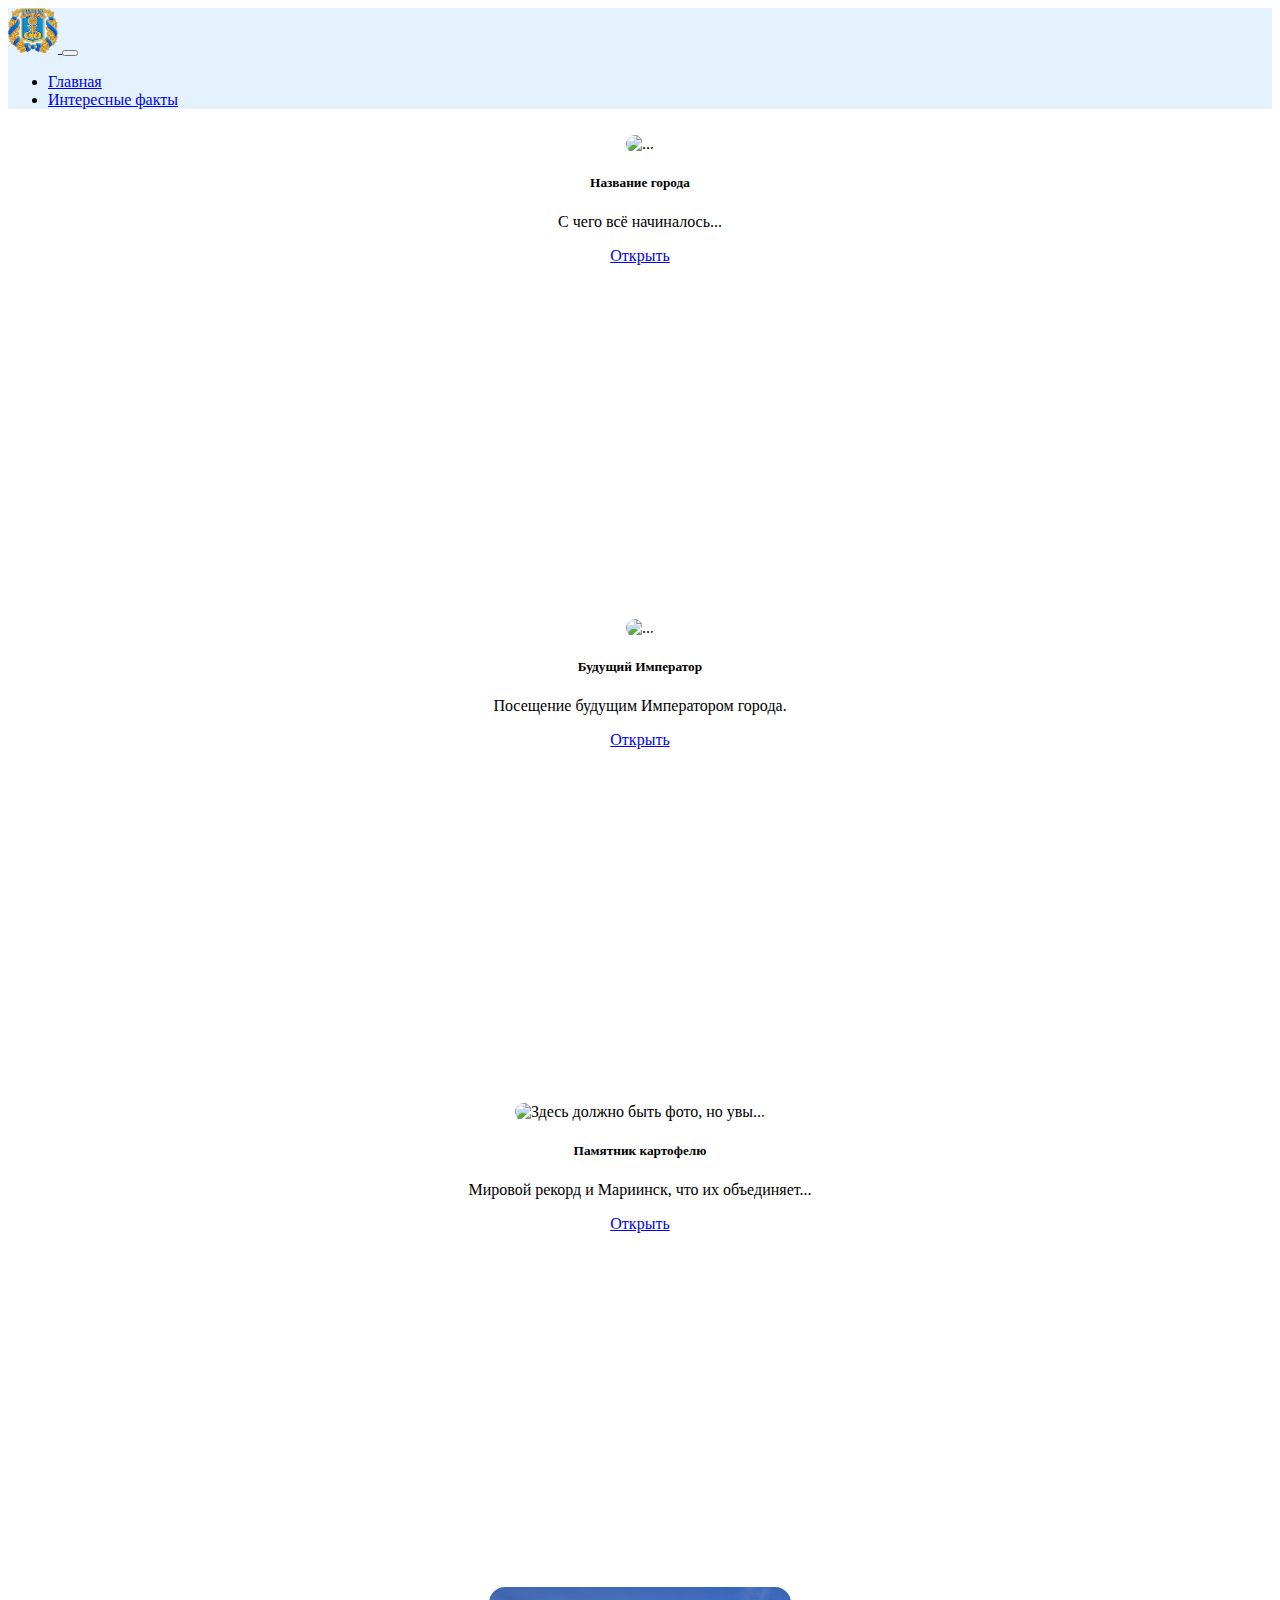
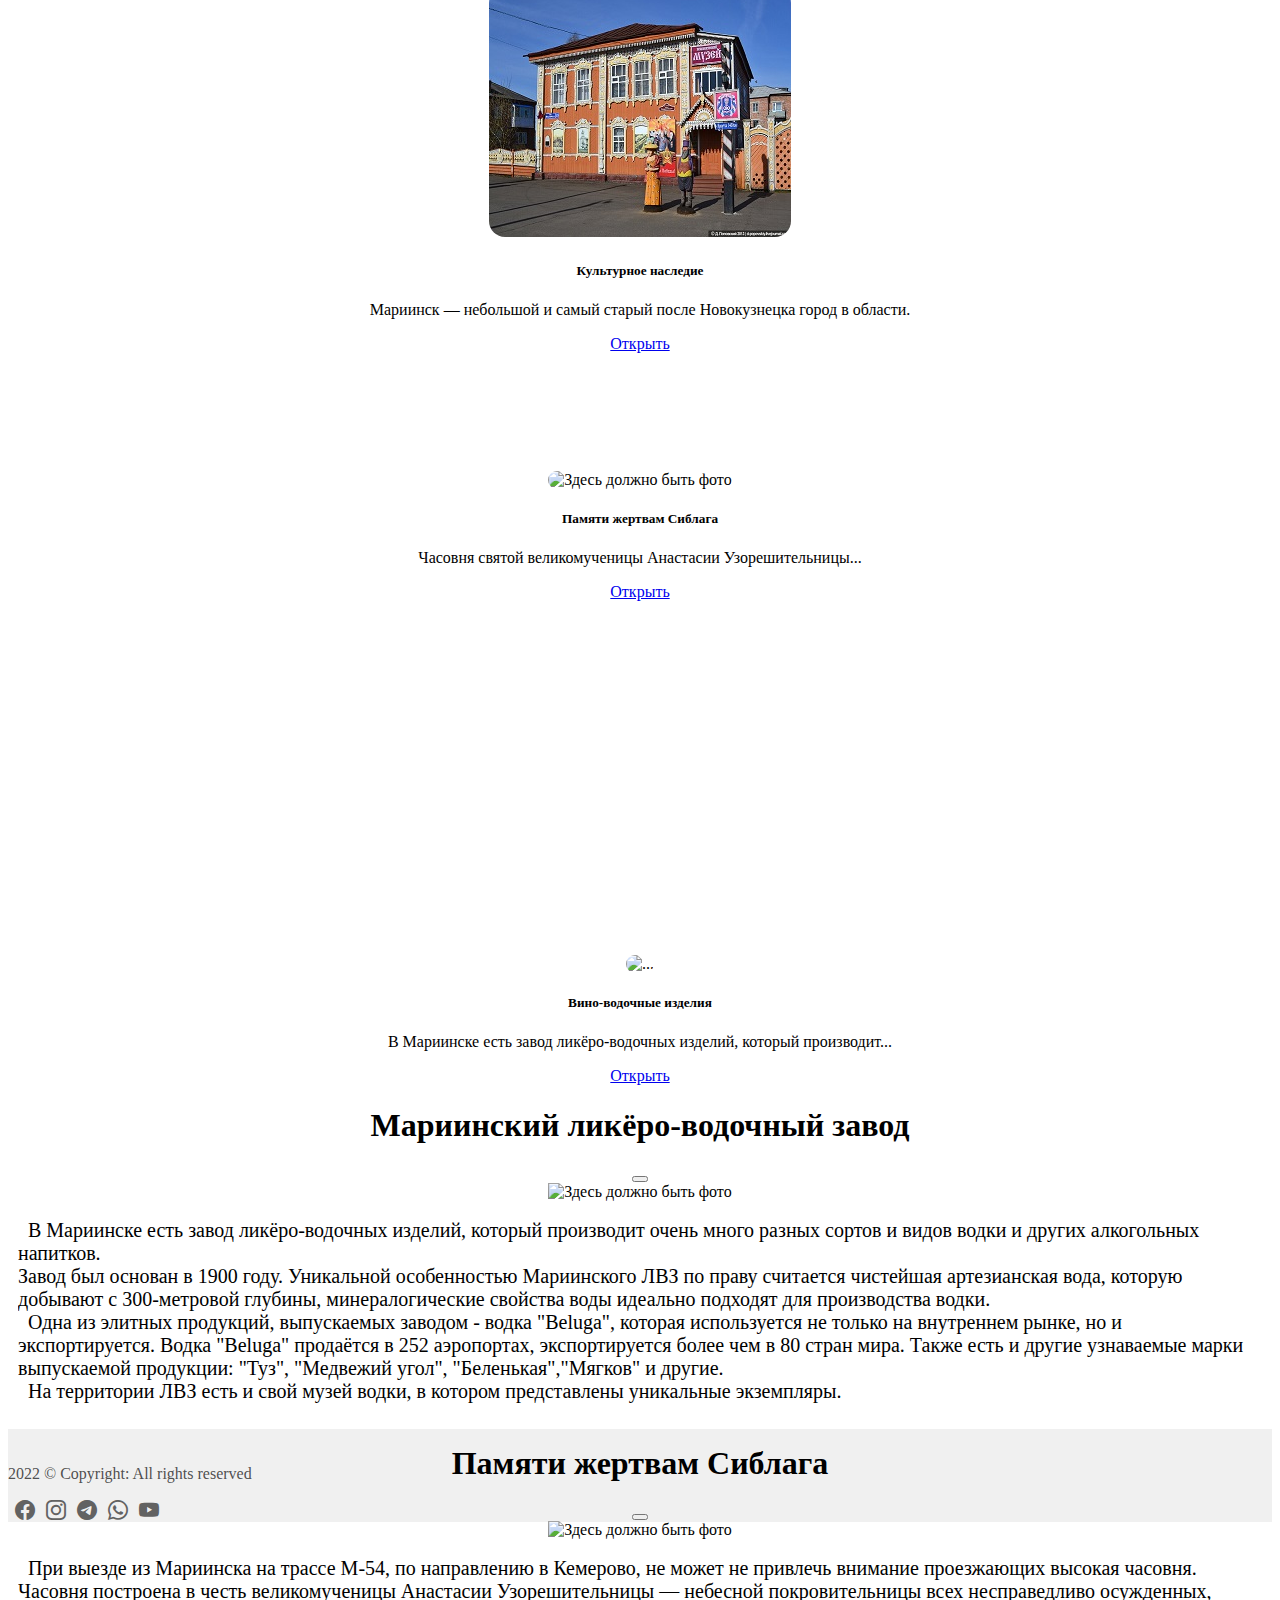
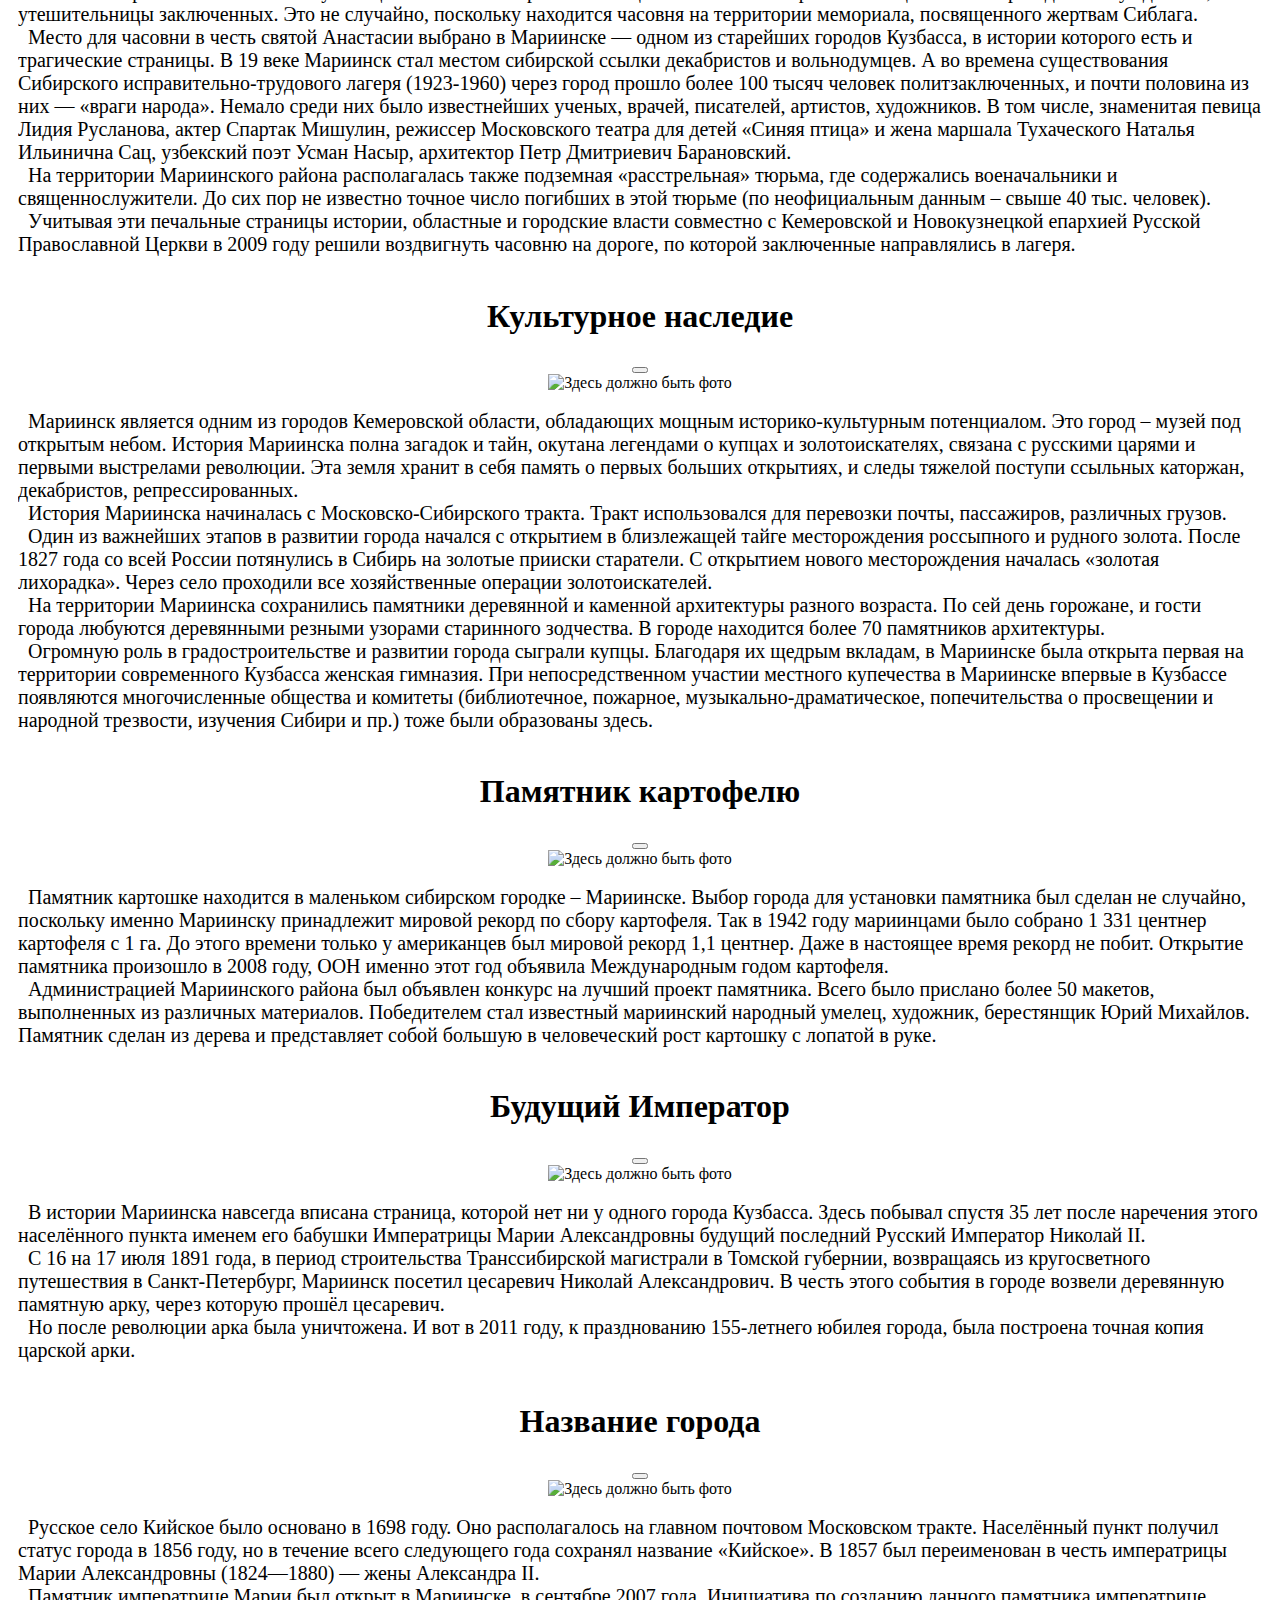
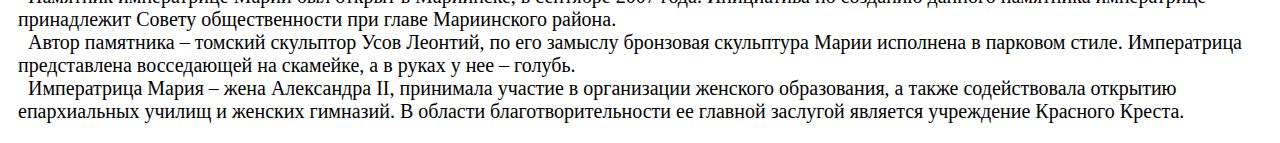
==== fucts.html @ bba0b9c8 "Первый вариант визитки" ====
<!DOCTYPE html>
<html lang="en">

<head>
   <meta charset="UTF-8" />
   <meta name="viewport" content="width=device-width, initial-scale=1.0" />
   <title>Интересные факты</title>
   <link href="https://cdn.jsdelivr.net/npm/bootstrap@5.2.3/dist/css/bootstrap.min.css" rel="stylesheet"
      integrity="sha384-rbsA2VBKQhggwzxH7pPCaAqO46MgnOM80zW1RWuH61DGLwZJEdK2Kadq2F9CUG65" crossorigin="anonymous">
   <script src="https://cdn.jsdelivr.net/npm/bootstrap@5.2.3/dist/js/bootstrap.bundle.min.js"
      integrity="sha384-kenU1KFdBIe4zVF0s0G1M5b4hcpxyD9F7jL+jjXkk+Q2h455rYXK/7HAuoJl+0I4"
      crossorigin="anonymous"></script>
   <link rel="stylesheet" href="https://cdn.jsdelivr.net/npm/bootstrap-icons@1.10.2/font/bootstrap-icons.css">
   <link rel="stylesheet" href="style.css">
   <link rel="apple-touch-icon" sizes="180x180" href="image/apple-touch-icon.png">
   <link rel="icon" type="image/png" sizes="32x32" href="image/favicon-32x32.png">
   <link rel="icon" type="image/png" sizes="16x16" href="image/favicon-16x16.png">
   <link rel="manifest" href="/site.webmanifest">
</head>


<body>
   <nav class="navbar sticky-top navbar-expand-lg">
      <div class="container">
         <a class="navbar-brand p-0" href="/">
            <img src="image/logo.png" alt="Logo" width="50">
         </a>
         <button class="navbar-toggler" type="button" data-bs-toggle="collapse" data-bs-target="#navbarNav"
            aria-controls="navbarNav" aria-expanded="false" aria-label="Toggle navigation">
            <span class="navbar-toggler-icon"></span>
         </button>
         <div class="collapse navbar-collapse" id="navbarNav">
            <ul class="navbar-nav">
               <li class="nav-item">
                  <a class="nav-link" aria-current="page" href="/">Главная</a>
               </li>
               <li class="nav-item">
                  <a class="nav-link active" href="fucts.html">Интересные факты</a>
               </li>
            </ul>
         </div>
      </div>
   </nav>
   <div class="container my-5">
      <div class="row row-cols-1 row-cols-md-2 row-cols-lg-3 g-5">
         <div class="col">
            <div class="card" style="height: 29rem">
               <img src="https://kirovskuiraion.ru/resources/image/14392" height="250" class="card-img-top" alt="...">
               <div class="card-body">
                  <h5 class="card-title">Название города</h5>
                  <p class="card-text text-center">
                     С чего всё начиналось...
                  </p>
                     <a href="#" class="btn btn-primary" style="margin-top: 48px" data-bs-toggle="modal"
                     data-bs-target="#exampleModal1">Открыть</a>
               </div>
            </div>
         </div>
         <div class="col">
            <div class="card" style="height: 29rem">
               <img src="https://pastvu.com/_p/a/0/m/1/0m1g5mbdxu4jjj0a9g.jpg" height="250" class="card-img-top"
                  alt="...">
               <div class="card-body">
                  <h5 class="card-title">Будущий Император </h5>
                  <p class="card-text text-center">
                     Посещение будущим Императором города.
                  </p>
                     <a href="#" class="btn btn-primary" style="margin-top: 24px" data-bs-toggle="modal"
                     data-bs-target="#exampleModal2">Открыть</a>
               </div>
            </div>
         </div>
         <div class="col">
            <div class="card" style="height: 29rem">
               <img src="https://glavagronom.ru/media/uploads/cFQ8O6cso-Pamyatnik-kartofelyu.png" height="250"
                  class="card-img-top" alt="Здесь должно быть фото, но увы...">
               <div class="card-body">
                  <h5 class="card-title">Памятник картофелю</h5>
                  <p class="card-text text-center">
                     Мировой рекорд и Мариинск, что их объединяет...
                  </p>
                     <a href="#" class="btn btn-primary" style="margin-top: 24px" data-bs-toggle="modal"
                     data-bs-target="#exampleModal3">Открыть</a>
               </div>
            </div>
         </div>
         <div class="col">
            <div class="card" style="height: 29rem">
               <img src="image/004_828948.jpg" height="250"
                  class="card-img-top" alt="Здесь должно быть фото">
               <div class="card-body">
                  <h5 class="card-title">Культурное наследие</h5>
                  <p class="card-text text-center">
                     Мариинск — небольшой и самый старый после Новокузнецка город 
                     в области.
                  </p>
                  <a href="#" class="btn btn-primary" data-bs-toggle="modal"
                     data-bs-target="#exampleModal4">Открыть</a>
               </div>
            </div>
         </div>
         <div class="col">
            <div class="card" style="height: 29rem">
               <img src="https://avatars.mds.yandex.net/get-altay/1001354/2a00000162877bff527e58ff83cf2ab74736/XXL"
                  height="250" class="card-img-top" alt="Здесь должно быть фото">
               <div class="card-body">
                  <h5 class="card-title">Памяти жертвам Сиблага</h5>
                  <p class="card-text text-center">
                     Часовня святой великомученицы Анастасии Узорешительницы...
                  </p>
                  <a href="#" class="btn btn-primary" style="margin-top: 24px" data-bs-toggle="modal"
                     data-bs-target="#exampleModal5">Открыть</a>
               </div>
            </div>
         </div>
         <div class="col">
            <div class="card" style="height: 29rem">
               <img src="https://ic.pics.livejournal.com/roman_novoselov/16961744/311906/311906_2000.jpg" height="250"
                  class="card-img-top" alt="...">
               <div class="card-body">
                  <h5 class="card-title">Вино-водочные изделия</h5>
                  <p class="card-text">В Мариинске есть завод ликёро-водочных изделий, который производит...</p>
                  <a href="#" class="btn btn-primary" data-bs-toggle="modal" data-bs-target="#exampleModal6">Открыть</a>

                  <!-- Модальные окна -->
                  <!-- Окно №6 -->
                  <div class="modal fade mt-2" id="exampleModal6" tabindex="-1" aria-labelledby="exampleModalLabel"
                     aria-hidden="true">
                     <div class="modal-dialog modal-lg">
                        <div class="modal-content">
                           <div class="modal-header">
                              <h1 class="modal-title fs-5" id="exampleModalLabel">Мариинский ликёро-водочный завод</h1>
                              <button type="button" class="btn-close" data-bs-dismiss="modal"
                                 aria-label="Close"></button>
                           </div>
                           <div class="modal-body">
                              <img
                                 src="https://avatars.mds.yandex.net/get-altay/4377463/2a0000018245c6ba2a78cffc7a35d900590a/XXXL"
                                 class="p-2" width="100%" alt="Здесь должно быть фото">
                              <p class="p-3 text-muted">
                                 &nbsp&nbspВ Мариинске есть завод ликёро-водочных изделий, который производит очень много разных
                                 сортов и видов водки и других алкогольных напитков.<br>
                                 Завод был основан в 1900 году. Уникальной особенностью Мариинского ЛВЗ по праву
                                 считается чистейшая артезианская вода, которую добывают с 300-метровой глубины,
                                 минералогические свойства воды идеально подходят для производства водки.<br>
                                 &nbsp&nbspОдна из элитных продукций, выпускаемых заводом - водка "Beluga", которая используется
                                 не только на внутреннем рынке, но и экспортируется. Водка "Beluga" продаётся в 252
                                 аэропортах, экспортируется более чем в 80 cтран мира. Также есть и другие узнаваемые
                                 марки выпускаемой продукции: "Туз", "Медвежий угол",
                                 "Беленькая","Мягков" и другие.<br>
                                 &nbsp&nbspНа территории ЛВЗ есть и свой музей водки, в котором представлены уникальные
                                 экземпляры.
                              </p>
                           </div>
                        </div>
                     </div>
                  </div>
                  <!-- Окно №5 -->
                  <div class="modal fade mt-2" id="exampleModal5" tabindex="-1" aria-labelledby="exampleModalLabel"
                     aria-hidden="true">
                     <div class="modal-dialog modal-lg">
                        <div class="modal-content">
                           <div class="modal-header">
                              <h1 class="modal-title fs-5" id="exampleModalLabel">
                                 Памяти жертвам Сиблага
                              </h1>
                              <button type="button" class="btn-close" data-bs-dismiss="modal"
                                 aria-label="Close"></button>
                           </div>
                           <div class="modal-body">
                              <img src="http://rasfokus.ru/images/photos/medium/e65c022b130a8356e7deb8836c905da8.jpg"
                                 class="p-2" width="100%" alt="Здесь должно быть фото">
                              <p class="p-3 text-muted">
                                 &nbsp&nbspПри выезде из Мариинска на трассе М-54, по направлению в Кемерово, не может не привлечь
                                 внимание проезжающих высокая часовня.
                                 Часовня построена в честь великомученицы Анастасии Узорешительницы — небесной
                                 покровительницы всех несправедливо осужденных, утешительницы заключенных. Это не
                                 случайно, поскольку находится часовня на территории мемориала, посвященного жертвам
                                 Сиблага.<br>
                                 &nbsp&nbspМесто для часовни в честь святой Анастасии выбрано в Мариинске — одном из старейших
                                 городов Кузбасса, в истории которого есть и трагические страницы. В 19 веке Мариинск
                                 стал местом сибирской ссылки декабристов и вольнодумцев. А во времена существования
                                 Сибирского исправительно-трудового лагеря (1923-1960) через город прошло более 100
                                 тысяч человек политзаключенных, и почти половина из них — «враги народа». Немало среди
                                 них было известнейших ученых, врачей, писателей, артистов, художников. В том числе,
                                 знаменитая певица Лидия Русланова, актер Спартак Мишулин, режиссер Московского театра
                                 для детей «Синяя птица» и жена маршала Тухаческого Наталья Ильинична Сац, узбекский
                                 поэт Усман Насыр, архитектор Петр Дмитриевич Барановский.<br>
                                 &nbsp&nbspНа территории Мариинского района располагалась также подземная «расстрельная» тюрьма,
                                 где содержались военачальники и священнослужители. До сих пор не известно точное число
                                 погибших в этой тюрьме (по неофициальным данным – свыше 40 тыс. человек).<br>
                                 &nbsp&nbspУчитывая эти печальные страницы истории, областные и городские власти совместно с
                                 Кемеровской и Новокузнецкой епархией Русской Православной Церкви в 2009 году решили
                                 воздвигнуть часовню на дороге, по которой заключенные направлялись в лагеря.
                              </p>
                           </div>
                        </div>
                     </div>
                  </div>
                  <!-- Окно №4               -->
                  <div class="modal fade mt-2" id="exampleModal4" tabindex="-1" aria-labelledby="exampleModalLabel"
                     aria-hidden="true">
                     <div class="modal-dialog modal-lg">
                        <div class="modal-content">
                           <div class="modal-header">
                              <h1 class="modal-title fs-5" id="exampleModalLabel">
                                 Культурное наследие
                              </h1>
                              <button type="button" class="btn-close" data-bs-dismiss="modal"
                                 aria-label="Close"></button>
                           </div>
                           <div class="modal-body">
                              <img src="https://img-fotki.yandex.ru/get/9253/36710540.96/0_c9e3d_c5b6514c_XXL.jpg"
                                 class="p-2" width="100%" alt="Здесь должно быть фото">
                              <p class="p-3 text-muted">
                                 &nbsp&nbspМариинск является одним из городов Кемеровской области, обладающих мощным
                                 историко-культурным потенциалом. Это город – музей под открытым небом.
                                 История Мариинска полна загадок и тайн, окутана легендами о купцах и золотоискателях,
                                 связана с русскими царями и первыми выстрелами революции. Эта земля хранит в себя
                                 память о первых больших открытиях, и следы тяжелой поступи ссыльных каторжан,
                                 декабристов, репрессированных.<br>
                                 &nbsp&nbspИстория Мариинска начиналась с Московско-Сибирского тракта. Тракт использовался для
                                 перевозки почты, пассажиров, различных грузов.<br>
                                 &nbsp&nbspОдин из важнейших этапов в развитии города начался с открытием в близлежащей тайге
                                 месторождения россыпного и рудного золота. После 1827 года со всей России потянулись в
                                 Сибирь на золотые прииски старатели. С открытием нового месторождения началась «золотая
                                 лихорадка». Через село проходили все хозяйственные операции золотоискателей.<br>
                                 &nbsp&nbspНа территории Мариинска сохранились памятники деревянной и каменной архитектуры разного возраста. По сей день горожане, и гости города любуются деревянными резными узорами старинного зодчества. В городе находится более 70 памятников архитектуры.<br>
                                 &nbsp&nbspОгромную роль в градостроительстве и развитии города сыграли купцы. Благодаря их щедрым
                                 вкладам, в Мариинске была открыта первая на территории современного Кузбасса женская
                                 гимназия. При непосредственном участии местного купечества в Мариинске впервые в
                                 Кузбассе появляются многочисленные общества и комитеты (библиотечное, пожарное,
                                 музыкально-драматическое, попечительства о просвещении и народной трезвости, изучения
                                 Сибири и пр.) тоже были образованы здесь.
                              </p>
                           </div>
                        </div>
                     </div>
                  </div>
                   <!-- Окно №3               -->
                   <div class="modal fade mt-2" id="exampleModal3" tabindex="-1" aria-labelledby="exampleModalLabel"
                   aria-hidden="true">
                   <div class="modal-dialog modal-lg">
                      <div class="modal-content">
                         <div class="modal-header">
                            <h1 class="modal-title fs-5" id="exampleModalLabel">
                              Памятник картофелю
                            </h1>
                            <button type="button" class="btn-close" data-bs-dismiss="modal"
                               aria-label="Close"></button>
                         </div>
                         <div class="modal-body">
                            <img src="https://agrobook.ru/sites/default/files/u400/3pamyatnik_kartoshke.jpg"
                               class="p-2" width="100%" alt="Здесь должно быть фото">
                            <p class="p-3 text-muted">
                              &nbsp&nbspПамятник картошке находится в маленьком сибирском городке – Мариинске. Выбор города для установки памятника был сделан не случайно, поскольку именно Мариинску принадлежит мировой рекорд по сбору картофеля. Так в 1942 году мариинцами было собрано 1 331 центнер картофеля с 1 га. До этого времени только у американцев был мировой рекорд 1,1 центнер. Даже в настоящее время рекорд не побит. Открытие памятника произошло в 2008 году, ООН именно этот год объявила Международным годом картофеля.<br>
                              &nbsp&nbspАдминистрацией Мариинского района был объявлен конкурс на лучший проект памятника. Всего было прислано более 50 макетов, выполненных из различных материалов. Победителем стал известный мариинский народный умелец, художник, берестянщик Юрий Михайлов. Памятник сделан из дерева и представляет собой большую в человеческий рост картошку с лопатой в руке. 
                            </p>
                         </div>
                      </div>
                   </div>
                </div>
                 <!-- Окно №2               -->
                 <div class="modal fade mt-2" id="exampleModal2" tabindex="-1" aria-labelledby="exampleModalLabel"
                 aria-hidden="true">
                 <div class="modal-dialog modal-lg">
                    <div class="modal-content">
                       <div class="modal-header">
                          <h1 class="modal-title fs-5" id="exampleModalLabel">
                           Будущий Император
                          </h1>
                          <button type="button" class="btn-close" data-bs-dismiss="modal"
                             aria-label="Close"></button>
                       </div>
                       <div class="modal-body">
                          <img src="https://img-fotki.yandex.ru/get/5310/131321897.2/0_7091e_13cc2240_XXL"
                             class="p-2" width="100%" alt="Здесь должно быть фото">
                          <p class="p-3 text-muted">
                           &nbsp&nbspВ истории Мариинска навсегда вписана страница, которой нет ни у одного города Кузбасса. Здесь побывал спустя 35 лет после наречения этого населённого пункта именем его бабушки Императрицы Марии Александровны будущий последний Русский Император Николай II.<br>
                           &nbsp&nbspС 16 на 17 июля 1891 года, в период строительства Транссибирской магистрали в Томской губернии, возвращаясь из кругосветного путешествия в Санкт-Петербург, Мариинск посетил цесаревич Николай Александрович. В честь этого события в городе возвели деревянную памятную арку, через которую прошёл цесаревич.<br>
                           &nbsp&nbspНо после революции арка была уничтожена.  И вот в 2011 году, к празднованию 155-летнего юбилея города, была построена точная копия царской арки.
                          </p>
                       </div>
                    </div>
                 </div>
              </div>
               <!-- Окно №1               -->
               <div class="modal fade mt-2" id="exampleModal1" tabindex="-1" aria-labelledby="exampleModalLabel"
               aria-hidden="true">
               <div class="modal-dialog modal-lg">
                  <div class="modal-content">
                     <div class="modal-header">
                        <h1 class="modal-title fs-5" id="exampleModalLabel">
                         Название города
                        </h1>
                        <button type="button" class="btn-close" data-bs-dismiss="modal"
                           aria-label="Close"></button>
                     </div>
                     <div class="modal-body">
                        <img src="https://regioninfo.su/wp-content/uploads/2021/07/nash-staryj-milyj-gorod.jpg"
                           class="p-2" width="100%" alt="Здесь должно быть фото">
                        <p class="p-3 text-muted">
                           &nbsp&nbspРусское село Кийское было основано в 1698 году. Оно располагалось на главном почтовом Московском тракте. Населённый пункт получил статус города в 1856 году, но в течение всего следующего года сохранял название «Кийское». В 1857 был переименован в честь императрицы Марии Александровны (1824—1880) — жены Александра II.<br>
                           &nbsp&nbspПамятник императрице Марии был открыт в Мариинске, в сентябре 2007 года. Инициатива по созданию данного памятника императрице принадлежит Совету общественности при главе Мариинского района.<br>
                           &nbsp&nbspАвтор памятника – томский скульптор Усов Леонтий, по его замыслу бронзовая скульптура Марии исполнена в парковом стиле. Императрица представлена восседающей на скамейке, а в руках у нее – голубь.<br>
                           &nbsp&nbspИмператрица Мария – жена Александра II, принимала участие в организации женского образования, а также содействовала открытию епархиальных училищ и женских гимназий. В области благотворительности ее главной заслугой является учреждение Красного Креста. 
                        </p>
                     </div>
                  </div>
               </div>
            </div>
               </div>
            </div>
         </div>
      </div>
   </div>
   <footer>
      <div class="container">
         <div class="d-sm-flex justify-content-between">
            <div class="footer-left">
               <p>2022 © Copyright: All rights reserved</p>
            </div>
            <div class="footer-right">
               <a href="https://www.facebook.com/" target="_blank"><i class="bi bi-facebook"></i></a>
               <a href="https://instagram.com/" target="_blank"><i class="bi bi-instagram"></i></a>
               <a href="https://telegram.org/" target="_blank"><i class="bi bi-telegram"></i></a>
               <a href="https://www.whatsapp.com/" target="_blank"><i class="bi bi-whatsapp"></i></a>
               <a href="https://www.youtube.com/" target="_blank"><i class="bi bi-youtube"></i></a>
            </div>
         </div>
      </div>
   </footer>


</body>

</html>
---- style.css ----
.rounded-img {
  width: 75%;
  border-radius: 8%;
  box-shadow: 5px 5px 10px rgba(0, 0, 0, 0.5);
  padding: 0.2em;
  margin-bottom: 1em;
}

.navbar {
  background-color: #e3f2fd;
}

.rounded-img:hover {
  transform: scale(1.15);
  transition: 0.7s;
}

.card {
  border-radius: 1em;
  text-align: center;
  padding: 10px;
}

.card:hover {
  background-color: rgba(0, 0, 0, 0.1);
}

.card-img-top {
  border-radius: 1em;
}

footer {
  background: #f0f0f0;
  padding-top: 20px;
  color: rgba(52, 52, 52, 0.868);
  
}

.footer-left {
  margin-right: 20px;
}

.footer-right a {
  color: #626262;
  margin-left: 7px;
  font-size: 20px;
}

.footer-right a:hover {
  color:rgb(30, 26, 255);
}

.modal-body {
  max-height: 500px;
  overflow-y: auto;
}

.card-text {
  text-align: center ;
}

.p-3 {
  margin-top: 18px;
  text-align: left;
  font-size: 20px;
}
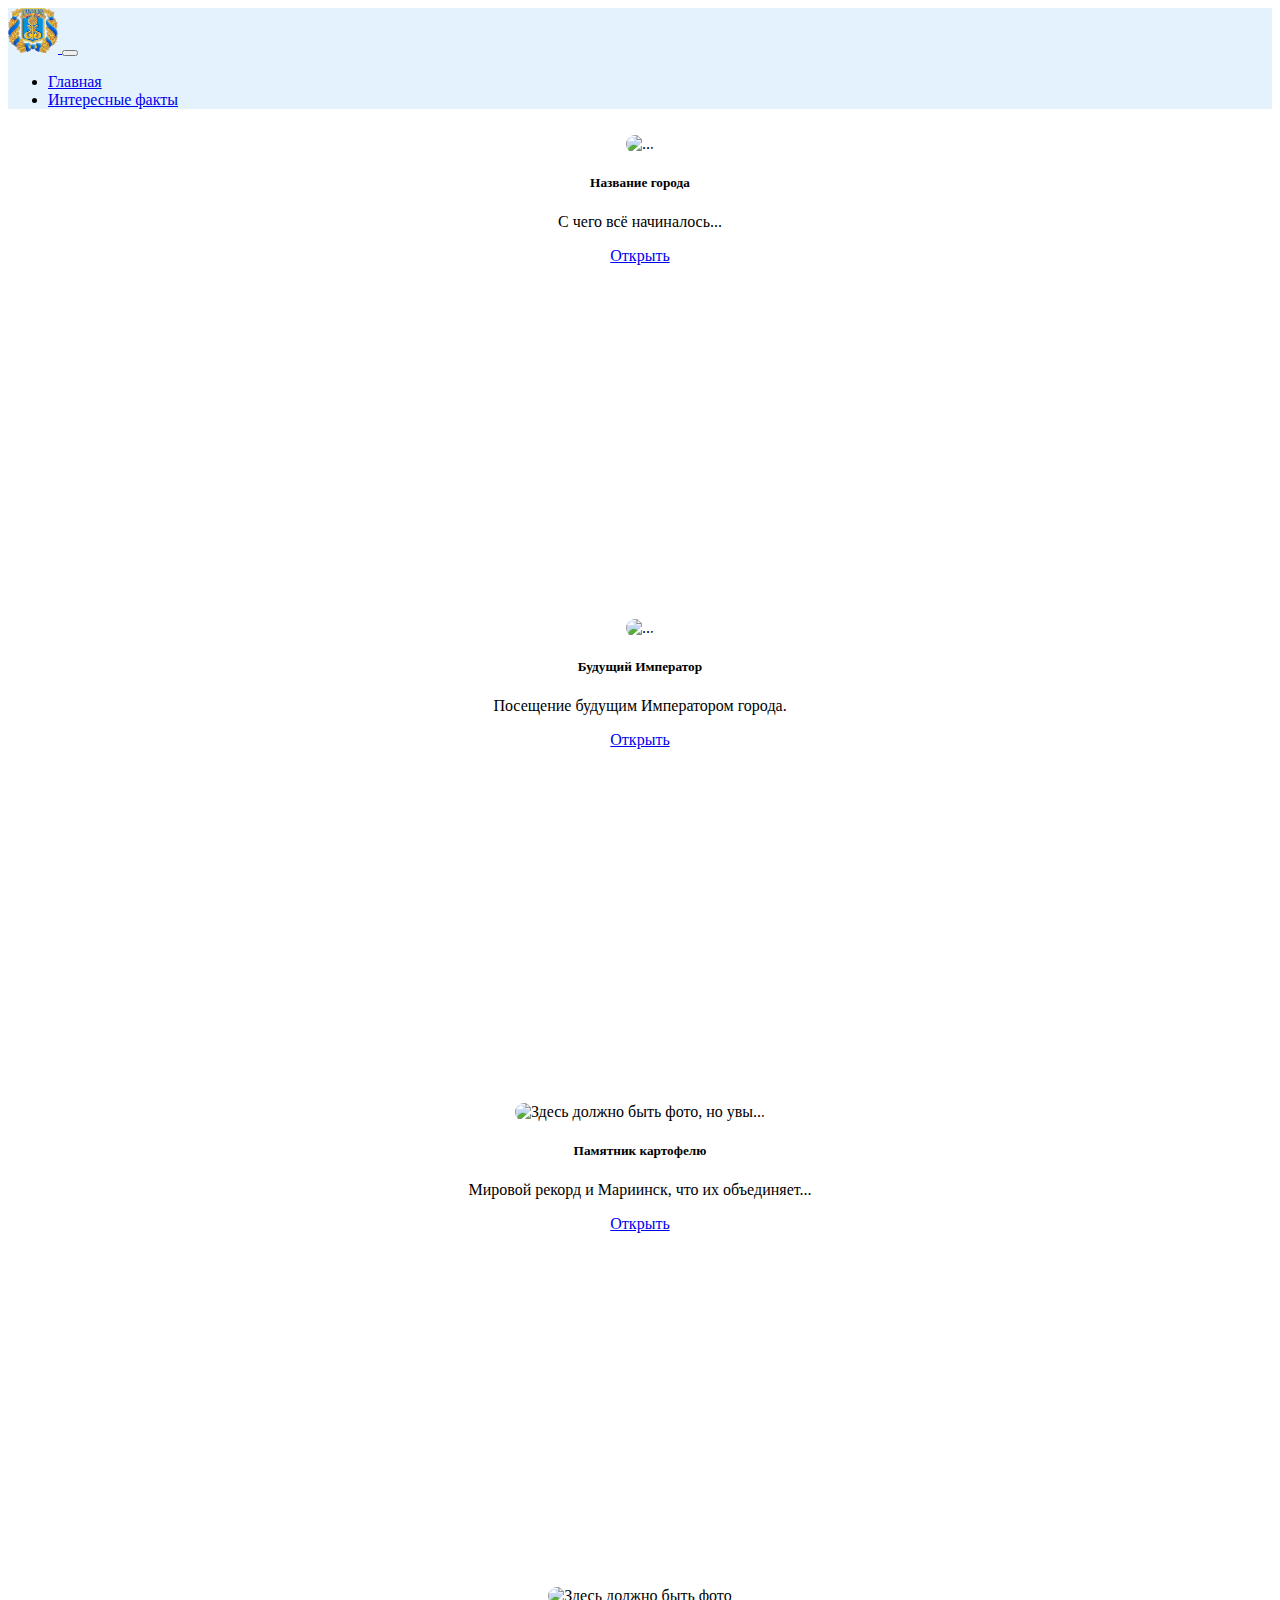
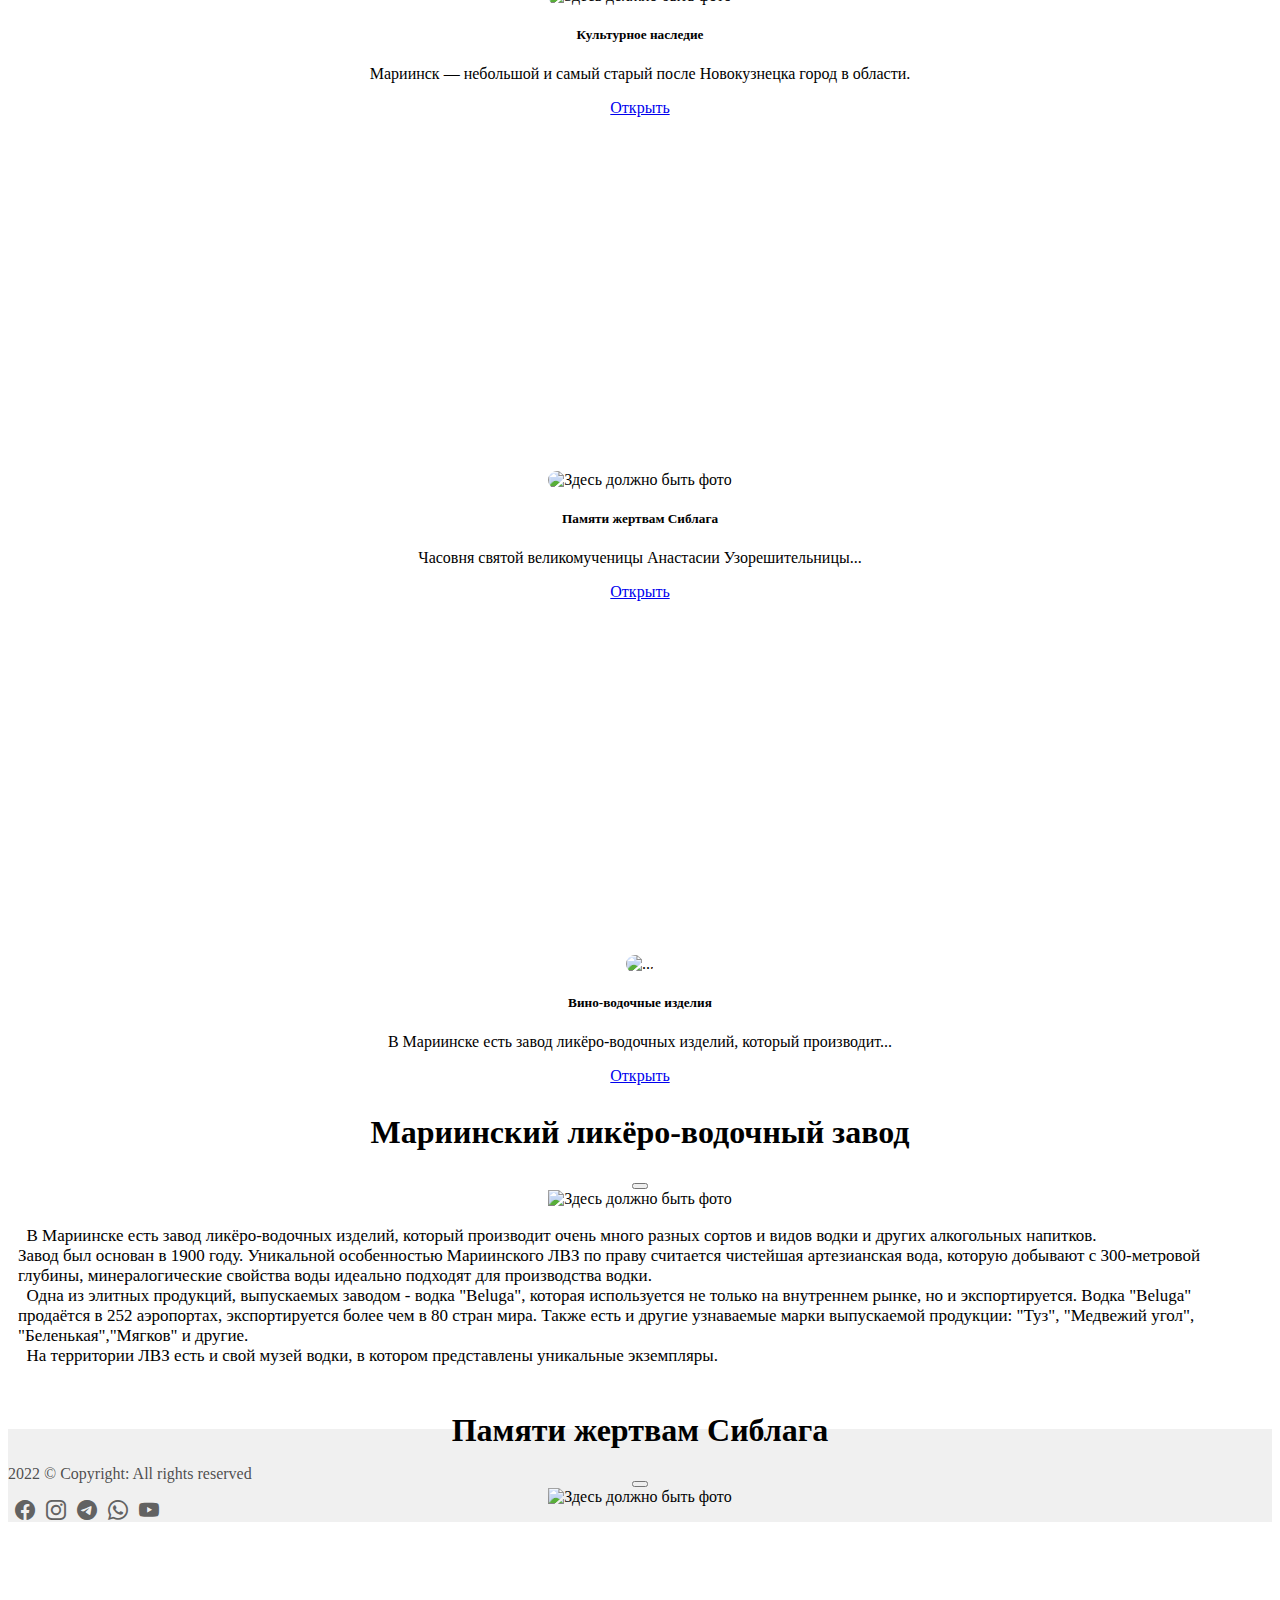
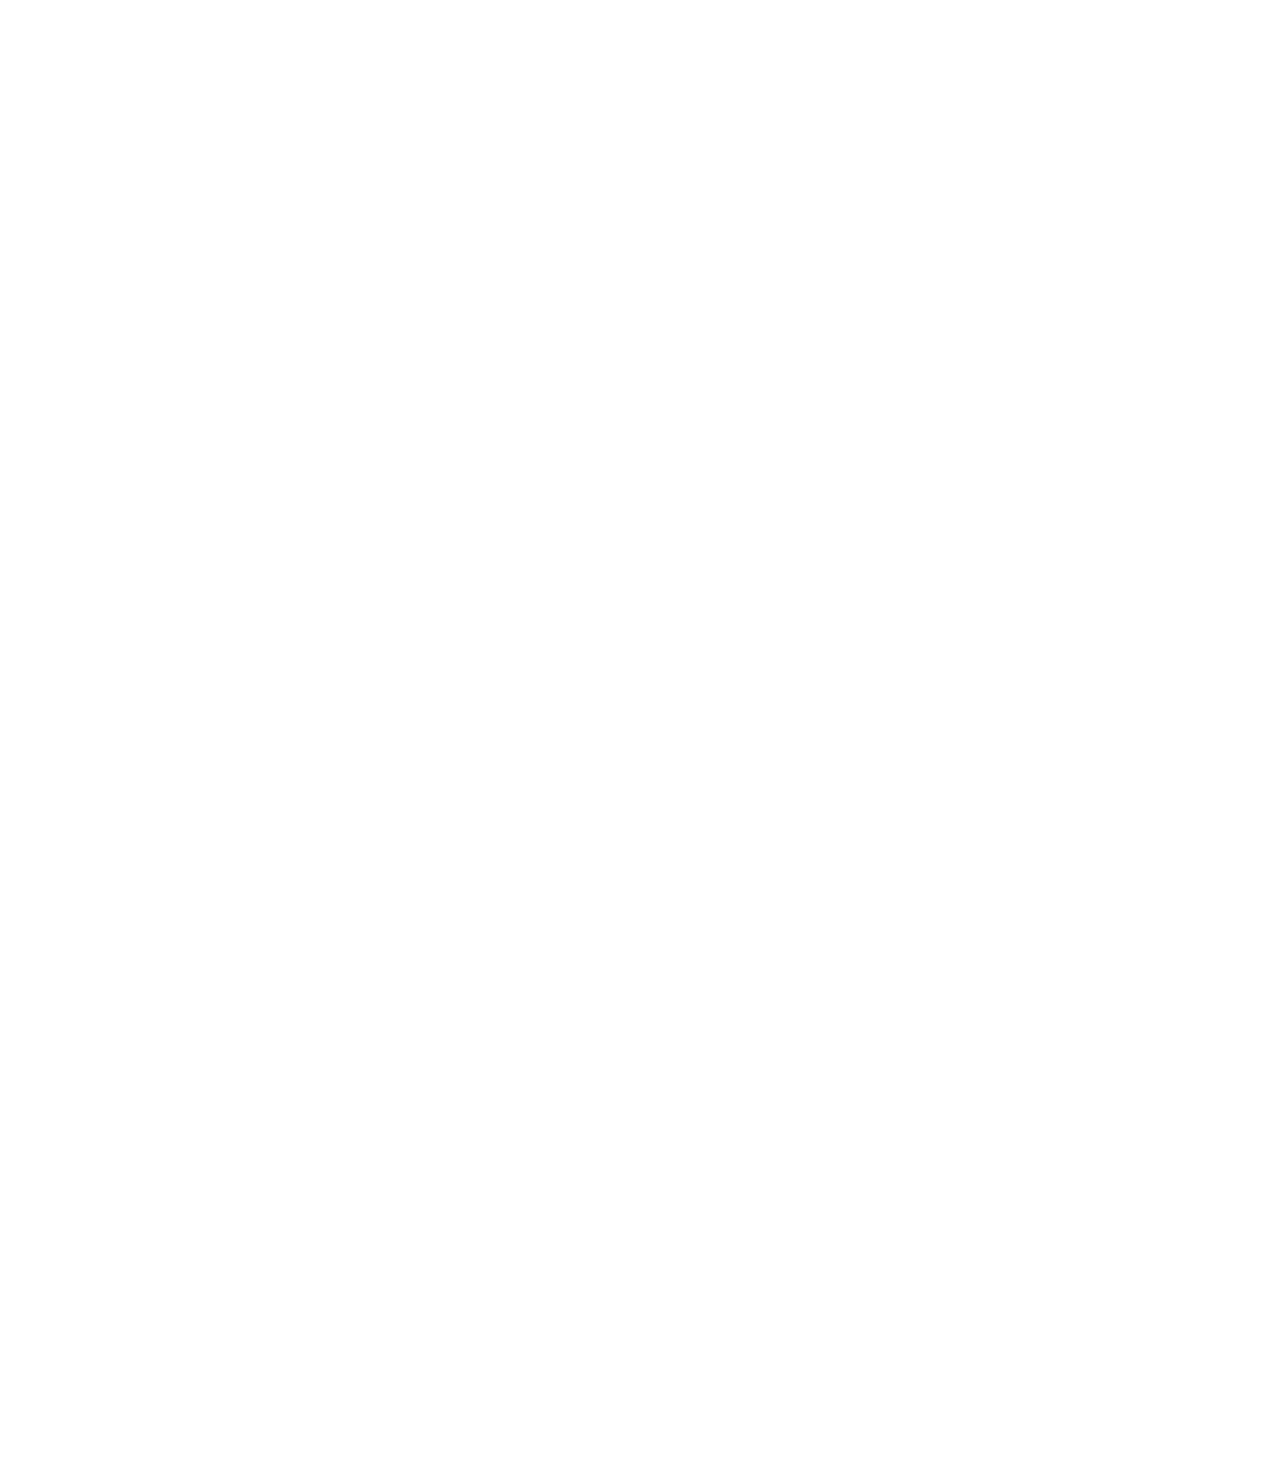
==== commit 7bc6b71e: "Убран скролл в мобильной версии" ====
--- a/fucts.html
+++ b/fucts.html
@@ -32,7 +32,7 @@
          <div class="collapse navbar-collapse" id="navbarNav">
             <ul class="navbar-nav">
                <li class="nav-item">
-                  <a class="nav-link" aria-current="page" href="/">Главная</a>
+                  <a class="nav-link" aria-current="page" href="index.html">Главная</a>
                </li>
                <li class="nav-item">
                   <a class="nav-link active" href="fucts.html">Интересные факты</a>
@@ -86,7 +86,7 @@
          </div>
          <div class="col">
             <div class="card" style="height: 29rem">
-               <img src="image/004_828948.jpg" height="250"
+               <img src="https://img-fotki.yandex.ru/get/5815/131321897.2/0_70927_53c5f8bd_XXL" height="250"
                   class="card-img-top" alt="Здесь должно быть фото">
                <div class="card-body">
                   <h5 class="card-title">Культурное наследие</h5>
@@ -124,7 +124,7 @@
 
                   <!-- Модальные окна -->
                   <!-- Окно №6 -->
-                  <div class="modal fade mt-2" id="exampleModal6" tabindex="-1" aria-labelledby="exampleModalLabel"
+                  <div class="modal fade" id="exampleModal6" tabindex="-1" aria-labelledby="exampleModalLabel"
                      aria-hidden="true">
                      <div class="modal-dialog modal-lg">
                         <div class="modal-content">
@@ -156,7 +156,7 @@
                      </div>
                   </div>
                   <!-- Окно №5 -->
-                  <div class="modal fade mt-2" id="exampleModal5" tabindex="-1" aria-labelledby="exampleModalLabel"
+                  <div class="modal fade" id="exampleModal5" tabindex="-1" aria-labelledby="exampleModalLabel"
                      aria-hidden="true">
                      <div class="modal-dialog modal-lg">
                         <div class="modal-content">
@@ -168,7 +168,7 @@
                                  aria-label="Close"></button>
                            </div>
                            <div class="modal-body">
-                              <img src="http://rasfokus.ru/images/photos/medium/e65c022b130a8356e7deb8836c905da8.jpg"
+                              <img src="https://a.d-cd.net/a88a33u-960.jpg"
                                  class="p-2" width="100%" alt="Здесь должно быть фото">
                               <p class="p-3 text-muted">
                                  &nbsp&nbspПри выезде из Мариинска на трассе М-54, по направлению в Кемерово, не может не привлечь
@@ -198,7 +198,7 @@
                      </div>
                   </div>
                   <!-- Окно №4               -->
-                  <div class="modal fade mt-2" id="exampleModal4" tabindex="-1" aria-labelledby="exampleModalLabel"
+                  <div class="modal fade" id="exampleModal4" tabindex="-1" aria-labelledby="exampleModalLabel"
                      aria-hidden="true">
                      <div class="modal-dialog modal-lg">
                         <div class="modal-content">
@@ -210,7 +210,7 @@
                                  aria-label="Close"></button>
                            </div>
                            <div class="modal-body">
-                              <img src="https://img-fotki.yandex.ru/get/9253/36710540.96/0_c9e3d_c5b6514c_XXL.jpg"
+                              <img src="https://regioninfo.su/wp-content/uploads/2021/07/1625625217_580_hudozhestvennaja-shkola-mariinska.png"
                                  class="p-2" width="100%" alt="Здесь должно быть фото">
                               <p class="p-3 text-muted">
                                  &nbsp&nbspМариинск является одним из городов Кемеровской области, обладающих мощным
@@ -238,7 +238,7 @@
                      </div>
                   </div>
                    <!-- Окно №3               -->
-                   <div class="modal fade mt-2" id="exampleModal3" tabindex="-1" aria-labelledby="exampleModalLabel"
+                   <div class="modal fade" id="exampleModal3" tabindex="-1" aria-labelledby="exampleModalLabel"
                    aria-hidden="true">
                    <div class="modal-dialog modal-lg">
                       <div class="modal-content">
@@ -261,7 +261,7 @@
                    </div>
                 </div>
                  <!-- Окно №2               -->
-                 <div class="modal fade mt-2" id="exampleModal2" tabindex="-1" aria-labelledby="exampleModalLabel"
+                 <div class="modal fade" id="exampleModal2" tabindex="-1" aria-labelledby="exampleModalLabel"
                  aria-hidden="true">
                  <div class="modal-dialog modal-lg">
                     <div class="modal-content">
@@ -285,7 +285,7 @@
                  </div>
               </div>
                <!-- Окно №1               -->
-               <div class="modal fade mt-2" id="exampleModal1" tabindex="-1" aria-labelledby="exampleModalLabel"
+               <div class="modal fade" id="exampleModal1" tabindex="-1" aria-labelledby="exampleModalLabel"
                aria-hidden="true">
                <div class="modal-dialog modal-lg">
                   <div class="modal-content">
@@ -316,7 +316,7 @@
    </div>
    <footer>
       <div class="container">
-         <div class="d-sm-flex justify-content-between">
+            <div class="d-flex justify-content-between">
             <div class="footer-left">
                <p>2022 © Copyright: All rights reserved</p>
             </div>
--- a/style.css
+++ b/style.css
@@ -1,3 +1,8 @@
+/* Убирает прокрутку по горизонтале, для мобильной версии */
+html, body {
+  overflow-x: hidden;
+}
+
 .rounded-img {
   width: 75%;
   border-radius: 8%;
@@ -23,7 +28,8 @@
 
 .card:hover {
   background-color: rgba(0, 0, 0, 0.1);
-}
+  box-shadow: 0px 14px 28px rgba(0, 0, 0, 0.25), 0px 10px 10px rgba(0, 0, 0, 0.22);*/
+} 
 
 .card-img-top {
   border-radius: 1em;
@@ -55,6 +61,11 @@
   overflow-y: auto;
 }
 
+body.modal-open {
+  height: 100vh;
+  overflow-y: hidden;
+}
+
 .card-text {
   text-align: center ;
 }
@@ -62,5 +73,21 @@
 .p-3 {
   margin-top: 18px;
   text-align: left;
-  font-size: 20px;
+  font-size: 17px;
 }
+
+.btn:hover {
+  transform: scale(1.05);
+  box-shadow: 0px 14px 28px rgba(0, 0, 0, 0.25), 0px 10px 10px rgba(0, 0, 0, 0.22);
+}
+
+.modal-header {
+  flex-direction: column-reverse;
+  padding-top:  7px;
+}
+
+@media screen and (max-width: 650px) {
+  .modal.show .modal-dialog {
+  margin-top: 50px;
+}
+}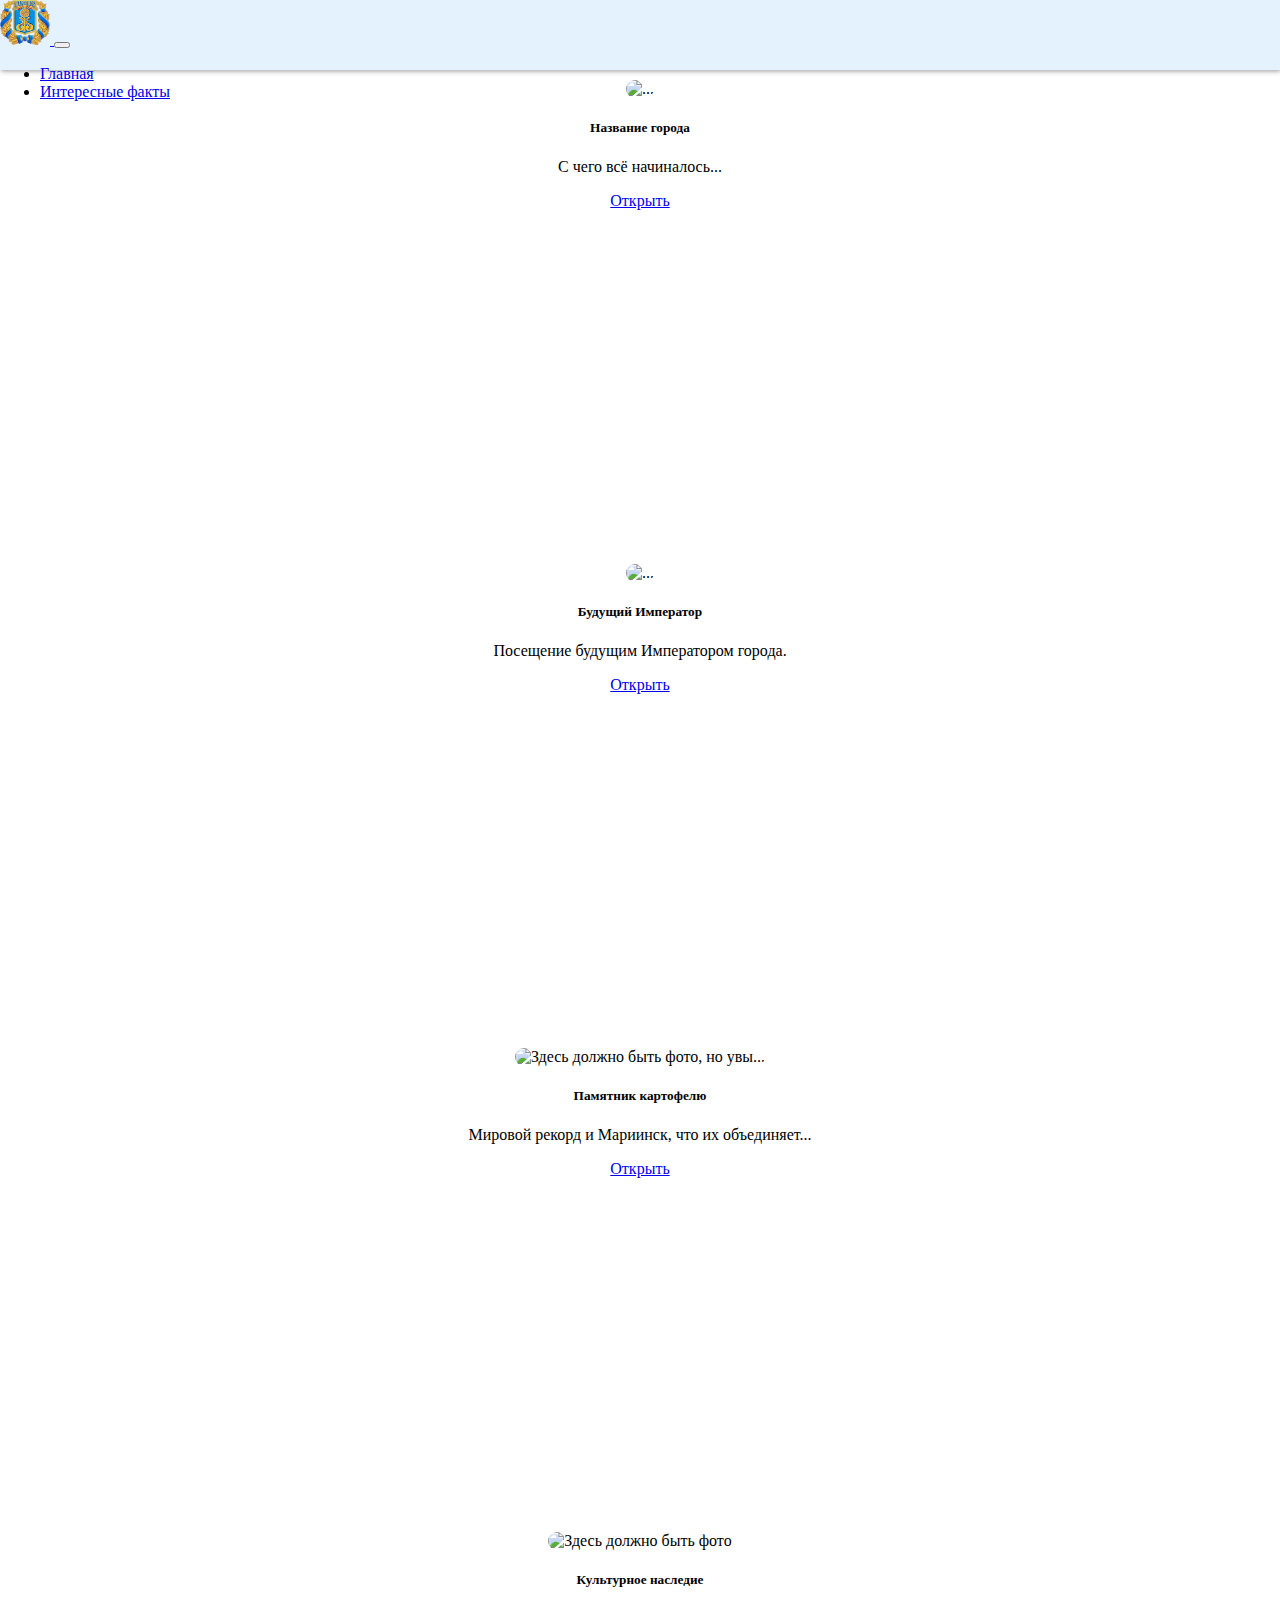
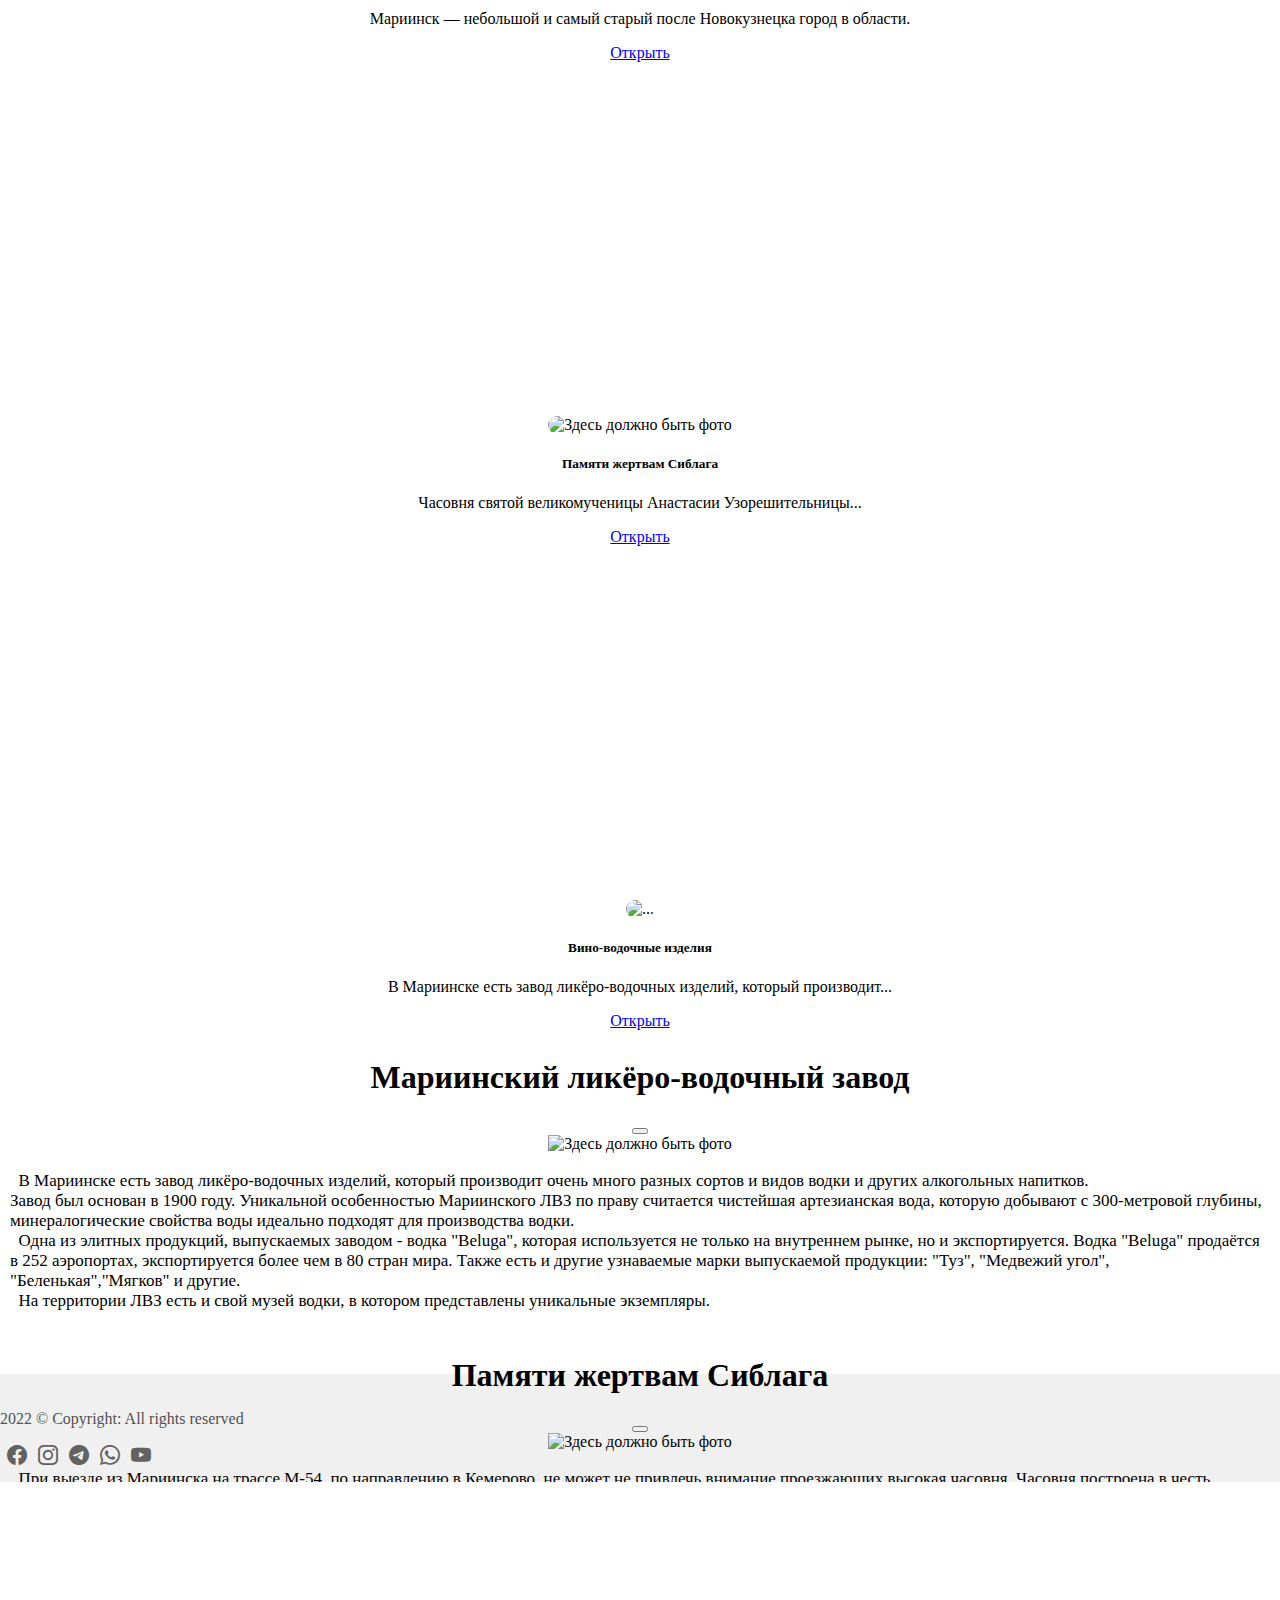
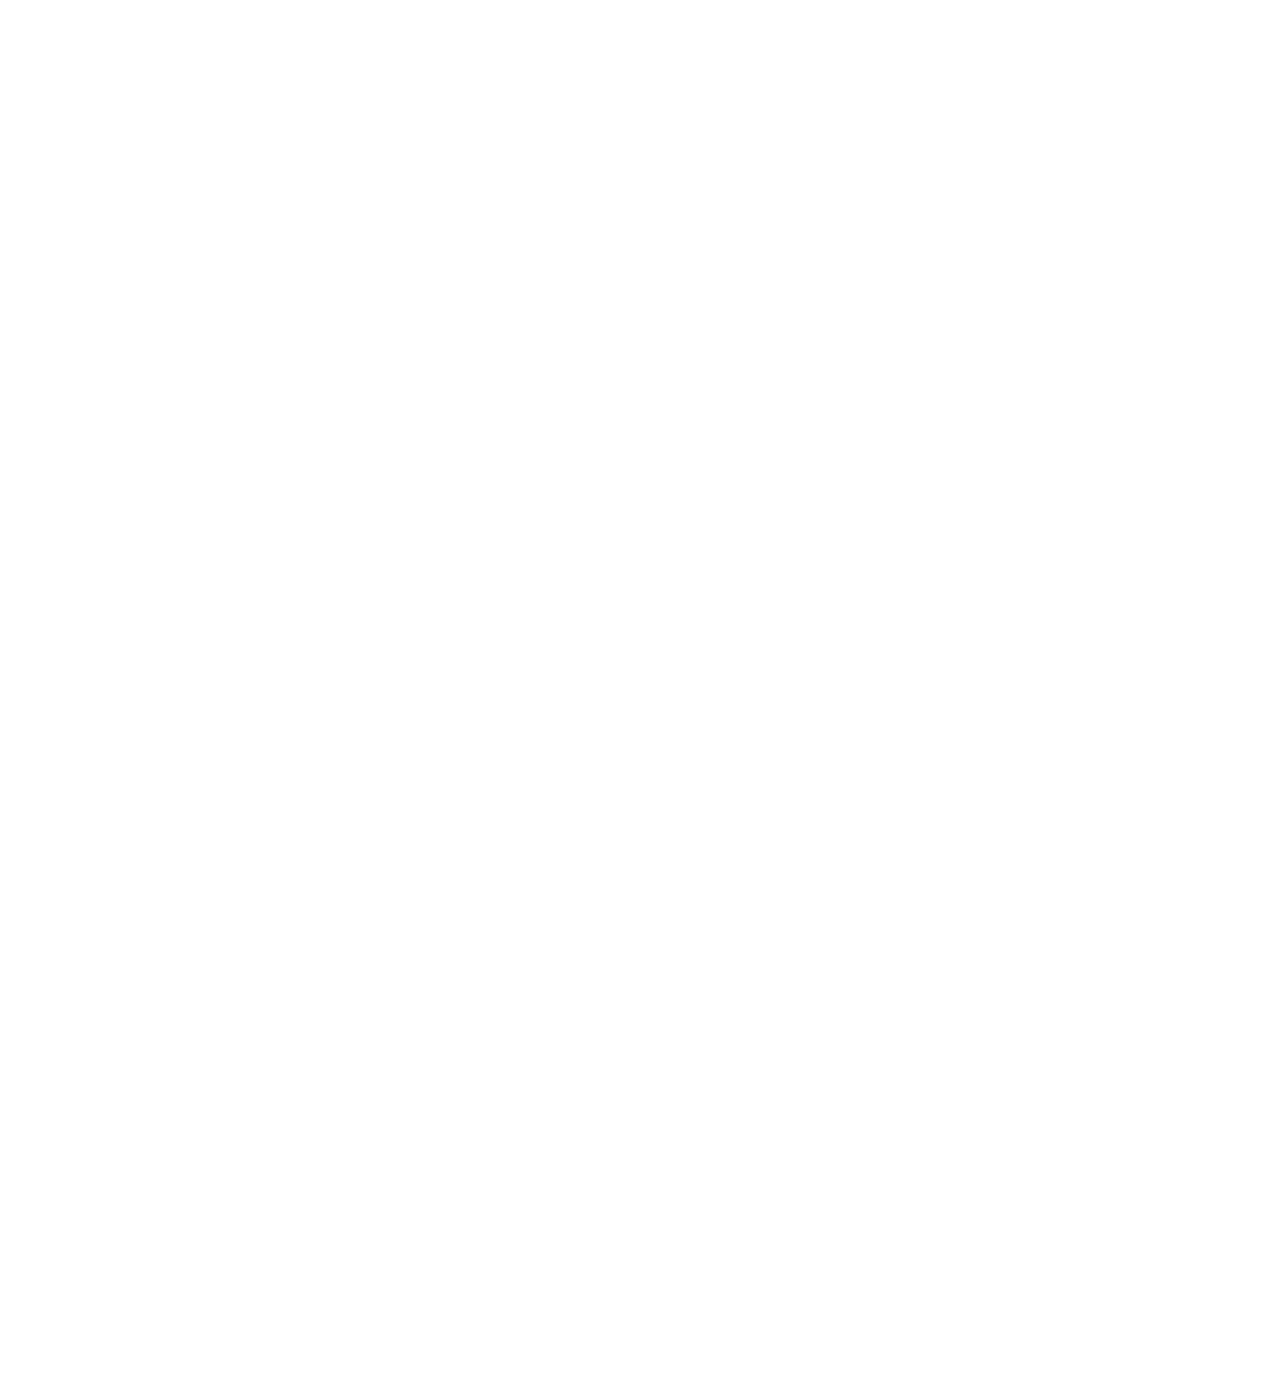
==== commit c148f919: "Карусель и время" ====
--- a/fucts.html
+++ b/fucts.html
@@ -16,6 +16,7 @@
    <link rel="icon" type="image/png" sizes="32x32" href="image/favicon-32x32.png">
    <link rel="icon" type="image/png" sizes="16x16" href="image/favicon-16x16.png">
    <link rel="manifest" href="/site.webmanifest">
+   <script src="./script.js"></script>
 </head>
 
 
@@ -39,6 +40,7 @@
                </li>
             </ul>
          </div>
+         <div id="clock"></div>
       </div>
    </nav>
    <div class="container my-5">
@@ -276,7 +278,7 @@
                           <img src="https://img-fotki.yandex.ru/get/5310/131321897.2/0_7091e_13cc2240_XXL"
                              class="p-2" width="100%" alt="Здесь должно быть фото">
                           <p class="p-3 text-muted">
-                           &nbsp&nbspВ истории Мариинска навсегда вписана страница, которой нет ни у одного города Кузбасса. Здесь побывал спустя 35 лет после наречения этого населённого пункта именем его бабушки Императрицы Марии Александровны будущий последний Русский Император Николай II.<br>
+                           &nbsp&nbspВ истории Мариинска навсегда вписана страница, которой нет ни у одного города Кузбасса. Здесь побывал спустя 35 лет после наречения этого населённого пункта именем его бабушки Императрицы Марии Александровны, будущий последний Русский Император Николай II.<br>
                            &nbsp&nbspС 16 на 17 июля 1891 года, в период строительства Транссибирской магистрали в Томской губернии, возвращаясь из кругосветного путешествия в Санкт-Петербург, Мариинск посетил цесаревич Николай Александрович. В честь этого события в городе возвели деревянную памятную арку, через которую прошёл цесаревич.<br>
                            &nbsp&nbspНо после революции арка была уничтожена.  И вот в 2011 году, к празднованию 155-летнего юбилея города, была построена точная копия царской арки.
                           </p>
@@ -330,8 +332,6 @@
          </div>
       </div>
    </footer>
-
-
 </body>
 
 </html>--- a/style.css
+++ b/style.css
@@ -1,6 +1,11 @@
 /* Убирает прокрутку по горизонтале, для мобильной версии */
 html, body {
   overflow-x: hidden;
+  margin: 0;
+}
+
+.content {
+  height: 120vh;
 }
 
 .rounded-img {
@@ -13,7 +18,48 @@
 
 .navbar {
   background-color: #e3f2fd;
+  box-shadow: 1px 1px 5px rgb(151, 151, 151);
+  height: 70px;
 }
+
+.my-carousel {
+  padding: 0;
+}
+
+.my-carousel .carousel-item {
+  display: flex;
+  max-height: 520px;
+}
+
+.my-carousel .carousel-item img {
+  object-fit: cover;
+}
+
+
+.fw-light {
+  text-align: center;
+  margin-top: 60px;
+  font-size: 40px;
+  }
+
+ .lead {
+  margin-top: 25px;
+  font-size: 28px;
+  text-align: center;
+ } 
+
+ .btn_1 {
+  font-size: 18px;
+  margin-top: 50px;
+  width: 200px;
+  padding: 5px ;
+  margin-top: 60px;
+  margin-bottom: 0;
+  margin-left: auto;
+  margin-right: auto;
+  display: block;
+ }
+
 
 .rounded-img:hover {
   transform: scale(1.15);
@@ -28,7 +74,8 @@
 
 .card:hover {
   background-color: rgba(0, 0, 0, 0.1);
-  box-shadow: 0px 14px 28px rgba(0, 0, 0, 0.25), 0px 10px 10px rgba(0, 0, 0, 0.22);*/
+  box-shadow: 0px 14px 28px rgba(0, 0, 0, 0.25), 0px 10px 10px rgba(0, 0, 0, 0.22); 
+  
 } 
 
 .card-img-top {
@@ -39,11 +86,14 @@
   background: #f0f0f0;
   padding-top: 20px;
   color: rgba(52, 52, 52, 0.868);
-  
 }
 
 .footer-left {
   margin-right: 20px;
+}
+
+.footer-right {
+  padding-bottom: 15px;
 }
 
 .footer-right a {
@@ -62,8 +112,9 @@
 }
 
 body.modal-open {
-  height: 100vh;
-  overflow-y: hidden;
+  height: 100%;
+  overflow: auto;
+  padding-right: 0px !important;
 }
 
 .card-text {
@@ -86,8 +137,31 @@
   padding-top:  7px;
 }
 
+#clock {
+  color: rgb(125, 125, 125);
+  font-size: 17px;
+  font-weight: 400;
+}
+
 @media screen and (max-width: 650px) {
   .modal.show .modal-dialog {
-  margin-top: 50px;
+  margin-top: 60px;
 }
-}+
+.footer-right {
+  display: flex;
+  flex-wrap: wrap;
+  flex-basis: 30%;
+  justify-content: flex-end;
+  margin-right: 10px; 
+}
+
+.content {
+  height: 60vh;
+}
+
+.navbar {
+  height: auto;
+}
+} 
+
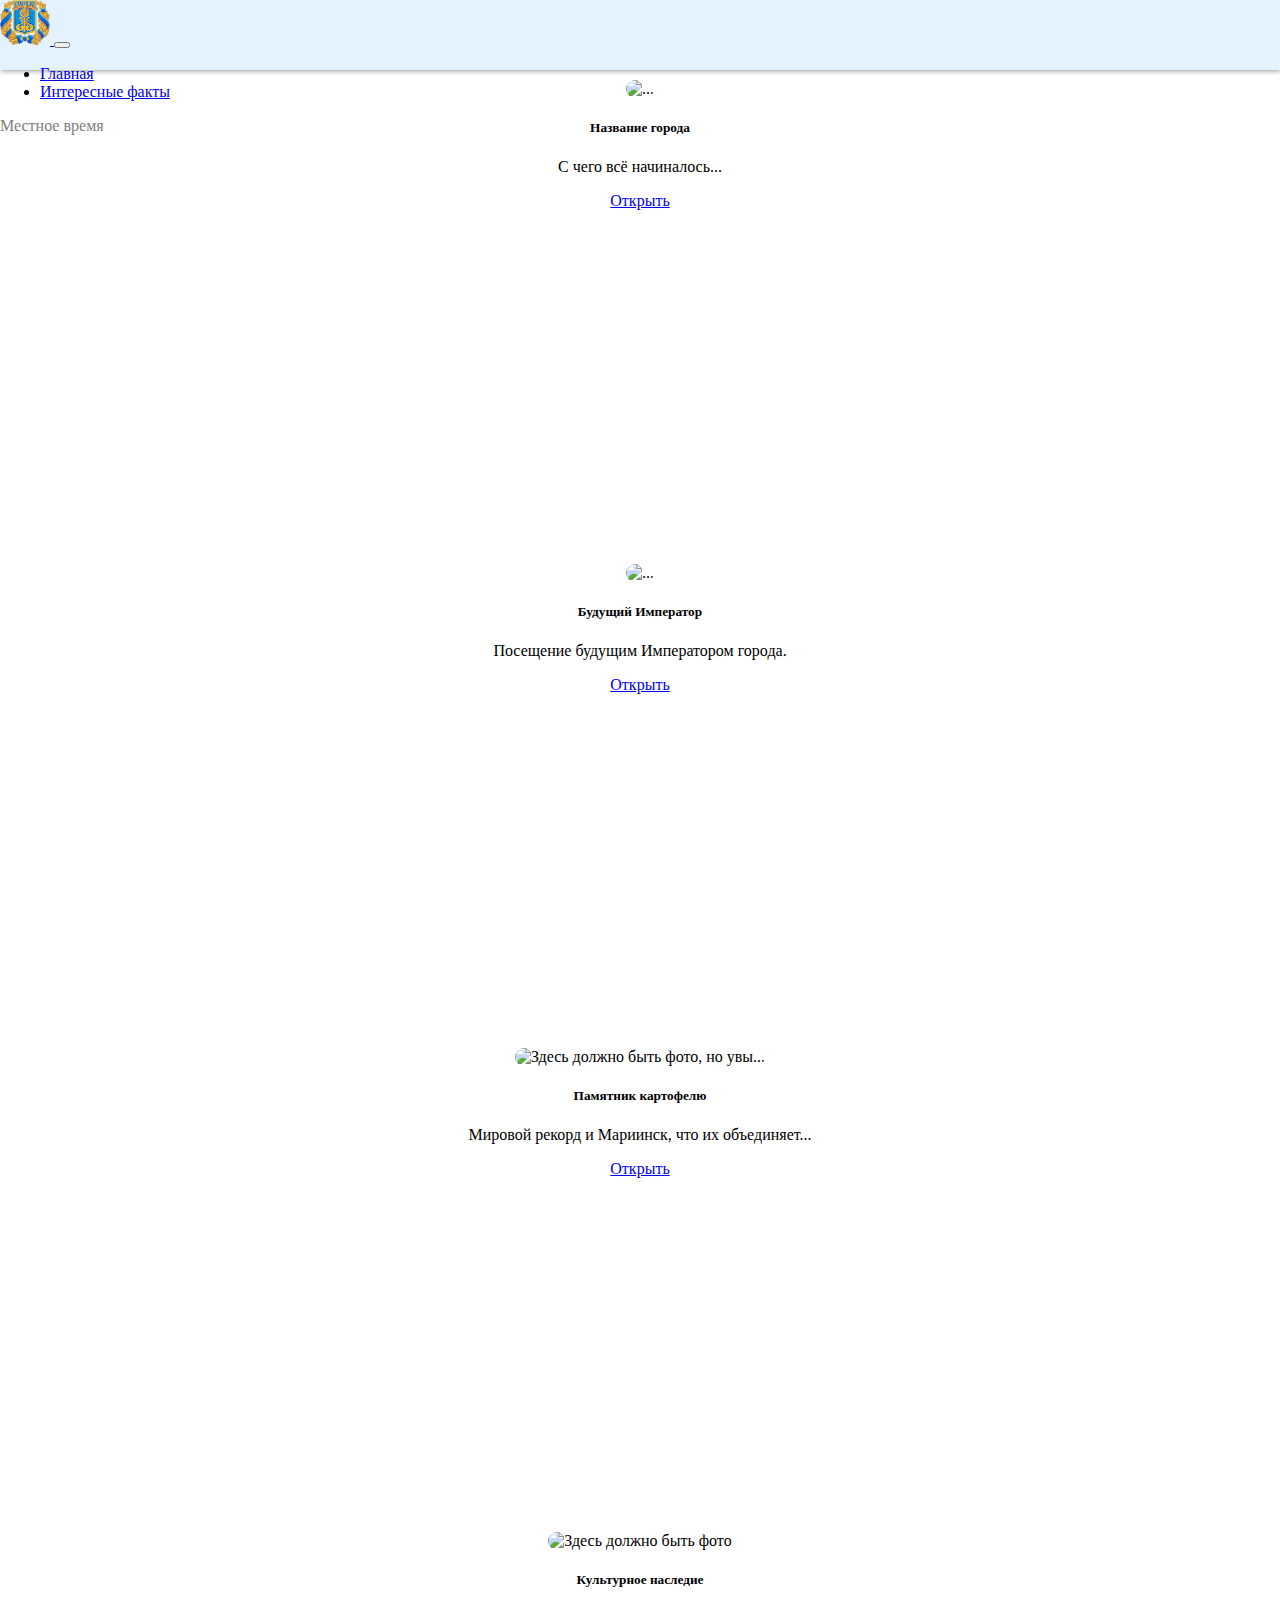
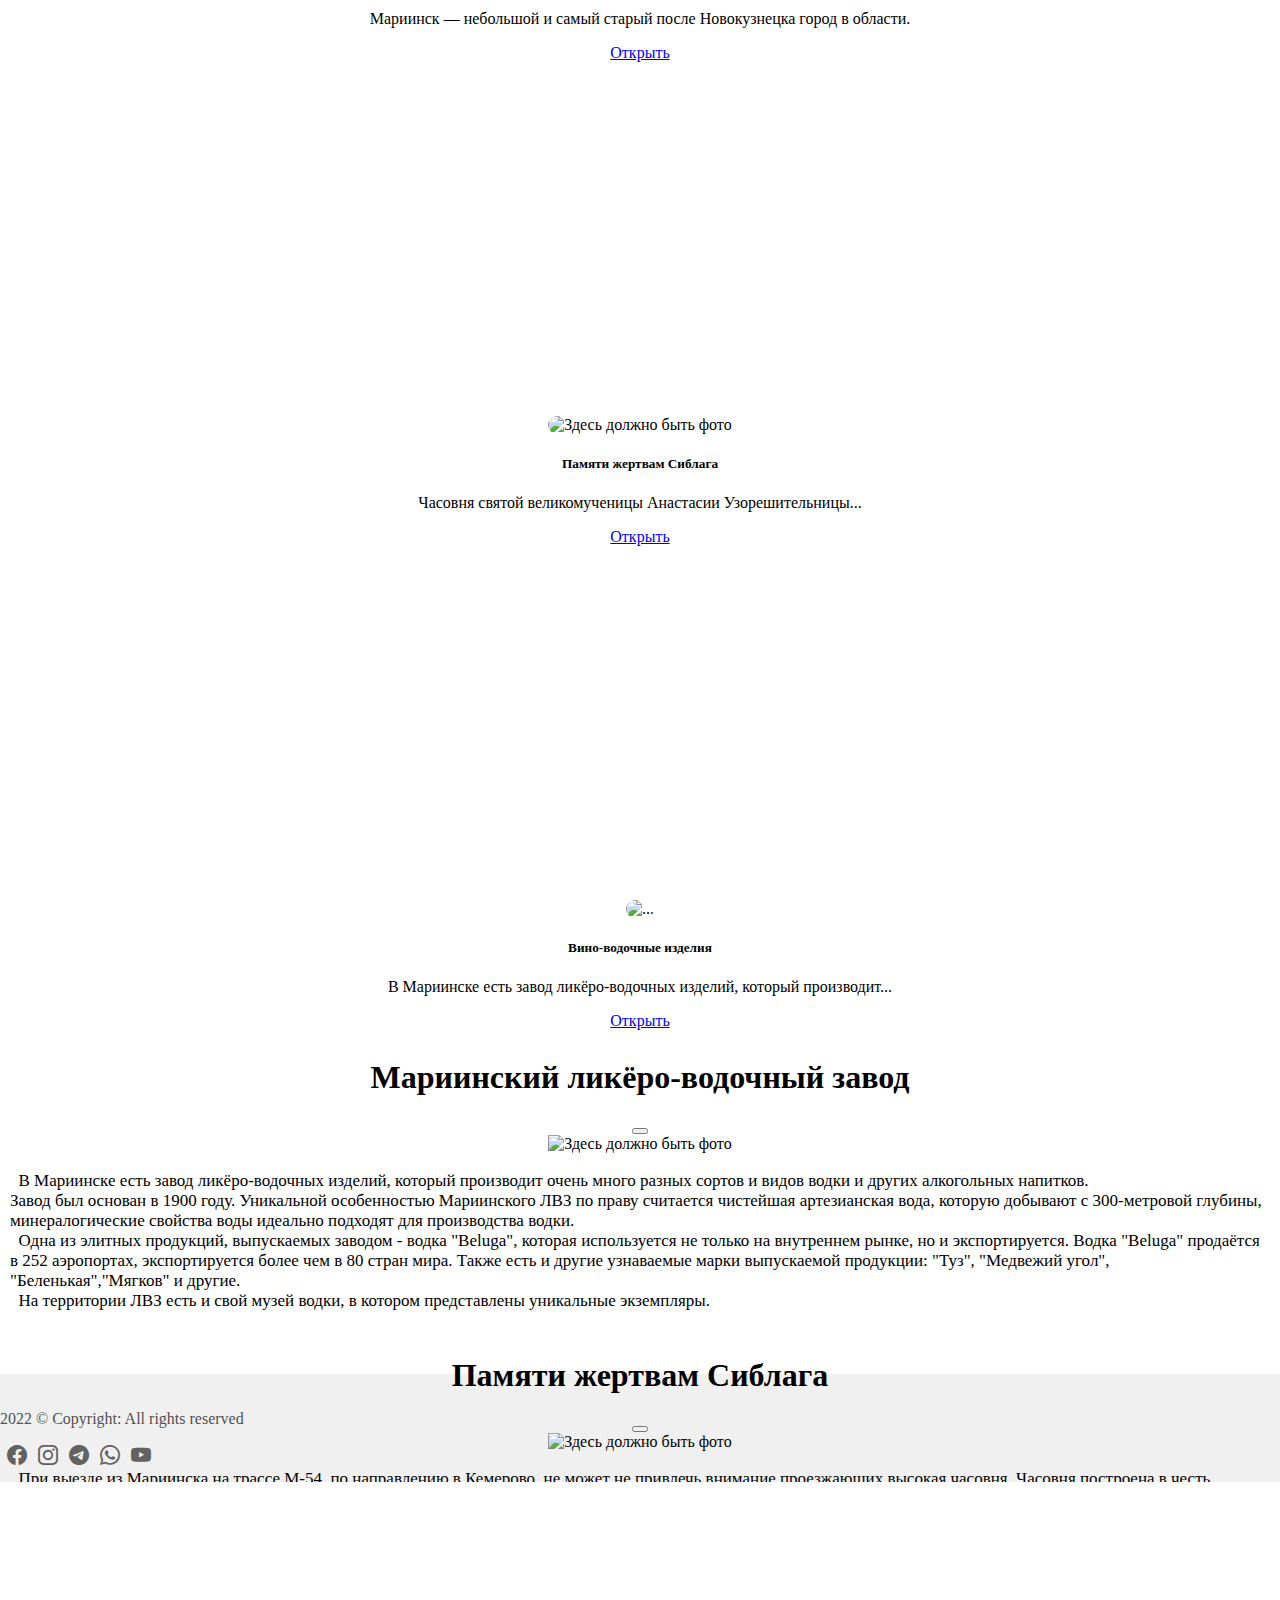
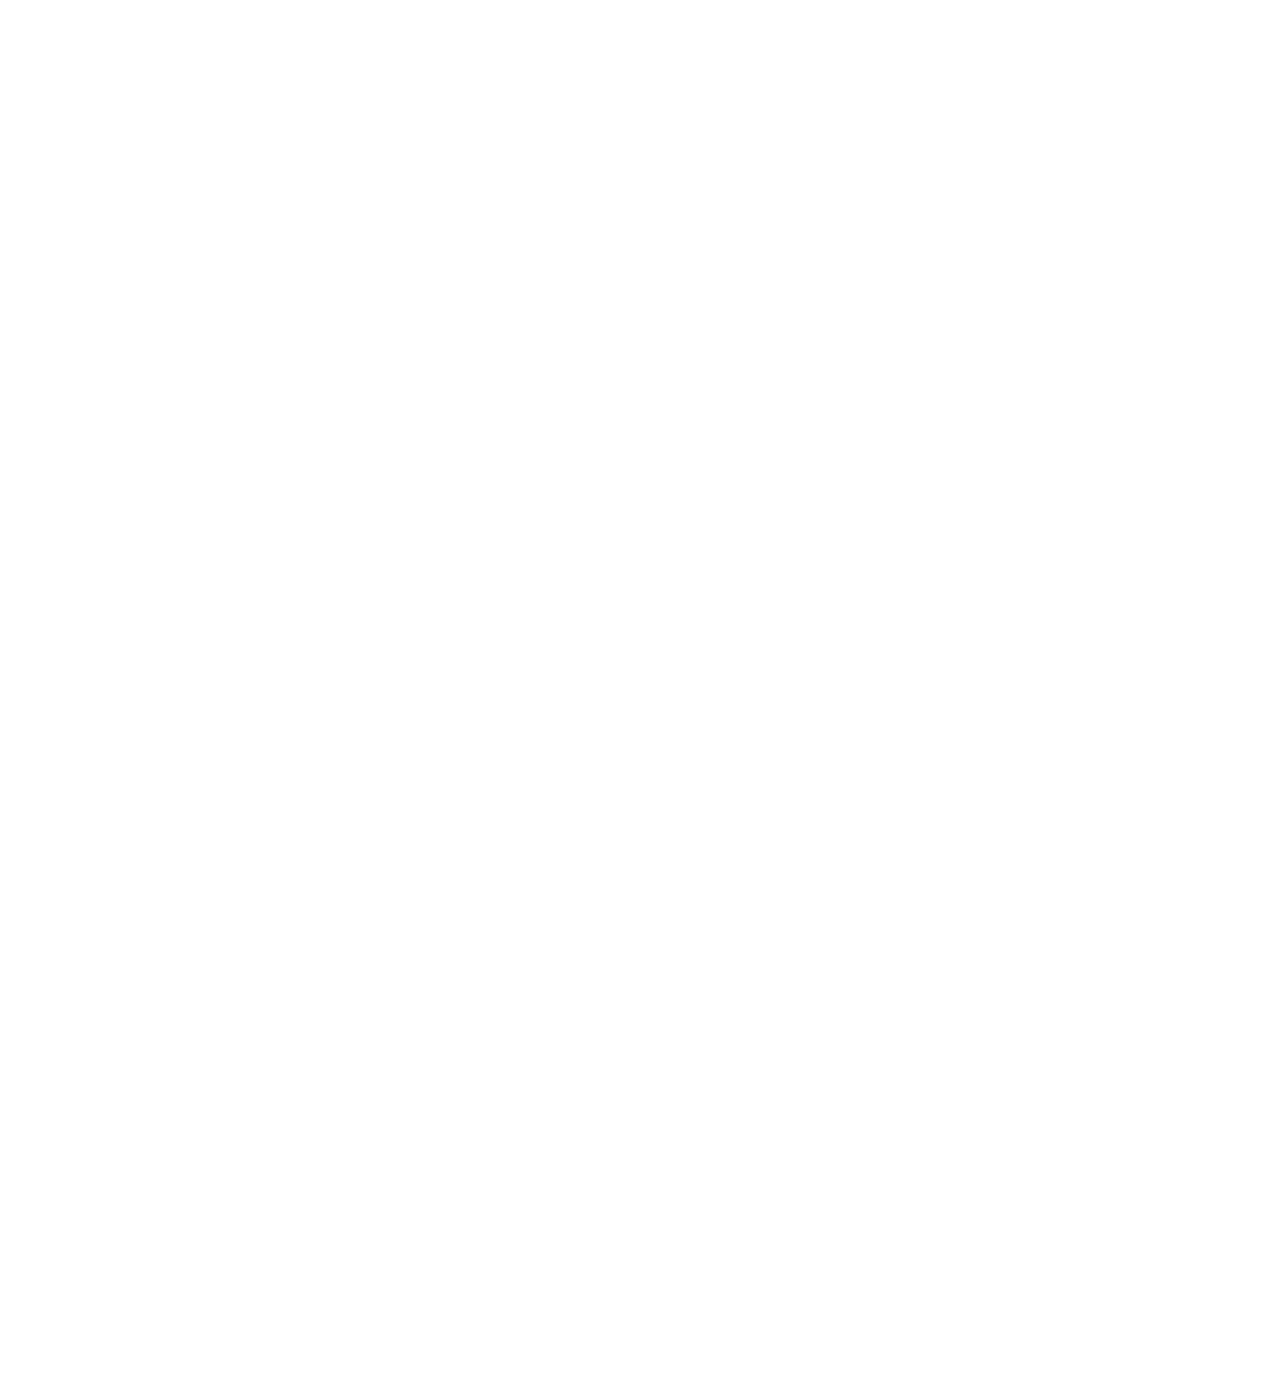
==== commit 3d77ed20: "Добавлен блок с фото и текстом, доработана дата и время" ====
--- a/fucts.html
+++ b/fucts.html
@@ -40,7 +40,10 @@
                </li>
             </ul>
          </div>
-         <div id="clock"></div>
+         <div class="clock_div">
+            Местное время
+            <div id="clock"></div>
+         </div>
       </div>
    </nav>
    <div class="container my-5">
--- a/style.css
+++ b/style.css
@@ -2,10 +2,6 @@
 html, body {
   overflow-x: hidden;
   margin: 0;
-}
-
-.content {
-  height: 120vh;
 }
 
 .rounded-img {
@@ -39,8 +35,9 @@
 .fw-light {
   text-align: center;
   margin-top: 60px;
-  font-size: 40px;
-  }
+  font-size: 45px;
+  text-shadow: 3px 5px 6px rgb(63, 63, 63);
+}
 
  .lead {
   margin-top: 25px;
@@ -51,7 +48,7 @@
  .btn_1 {
   font-size: 18px;
   margin-top: 50px;
-  width: 200px;
+  width: 170px;
   padding: 5px ;
   margin-top: 60px;
   margin-bottom: 0;
@@ -82,6 +79,15 @@
   border-radius: 1em;
 }
 
+.features_border {
+  width: 90%;
+  margin-top: 70px;
+  margin-bottom: 70px;
+  margin-left: 65px;
+  border: 1px solid #e7e7e7;
+ 
+}
+
 footer {
   background: #f0f0f0;
   padding-top: 20px;
@@ -137,11 +143,50 @@
   padding-top:  7px;
 }
 
+.clock_div {
+  color: rgb(125, 125, 125);
+}
+
 #clock {
   color: rgb(125, 125, 125);
   font-size: 17px;
-  font-weight: 400;
-}
+  font-weight: 500;
+  padding-left: 10%;
+}
+
+.promo {
+  display: flex;
+  margin-bottom: 60px;
+}
+
+.promo_image {
+  background-image: url(image/kupec.jpg);
+  width: 50%;
+  flex-shrink: 0;
+  background-size: cover;
+  background-position: center;
+  margin-left: 10px;
+}
+
+.promo_right {
+  width: 50%;
+  height: auto;
+  background-color: #f1f8fd;
+  margin-right: 10px;
+}
+
+.promo_text h4 {
+  text-align: center;
+  padding-top: 15px;
+}
+
+.promo_text p {
+  opacity: 0.8;
+  padding: 15px 20px 15px 25px;
+  line-height: 28px;
+  font-weight: 500;
+}
+
 
 @media screen and (max-width: 650px) {
   .modal.show .modal-dialog {
@@ -159,9 +204,45 @@
 .content {
   height: 60vh;
 }
-
-.navbar {
-  height: auto;
-}
 } 
 
+@media screen and (max-width: 990px) {
+  .navbar {
+    height: auto;
+  }
+}
+
+@media screen and (max-width: 760px) {
+
+  .lead {
+    padding-left: 4px;
+    padding-right: 4px;
+  }
+
+  .features_border {
+    margin-left: 20px;
+  }
+
+  .promo {
+    flex-direction: column;
+  }
+
+  .promo_image {
+    width: 100%;
+    height: 500px;
+    margin: 0;
+  }
+
+  .promo_right {
+    width: 100%;
+    padding-top: 10px;
+  }
+}
+  
+
+
+
+
+
+
+
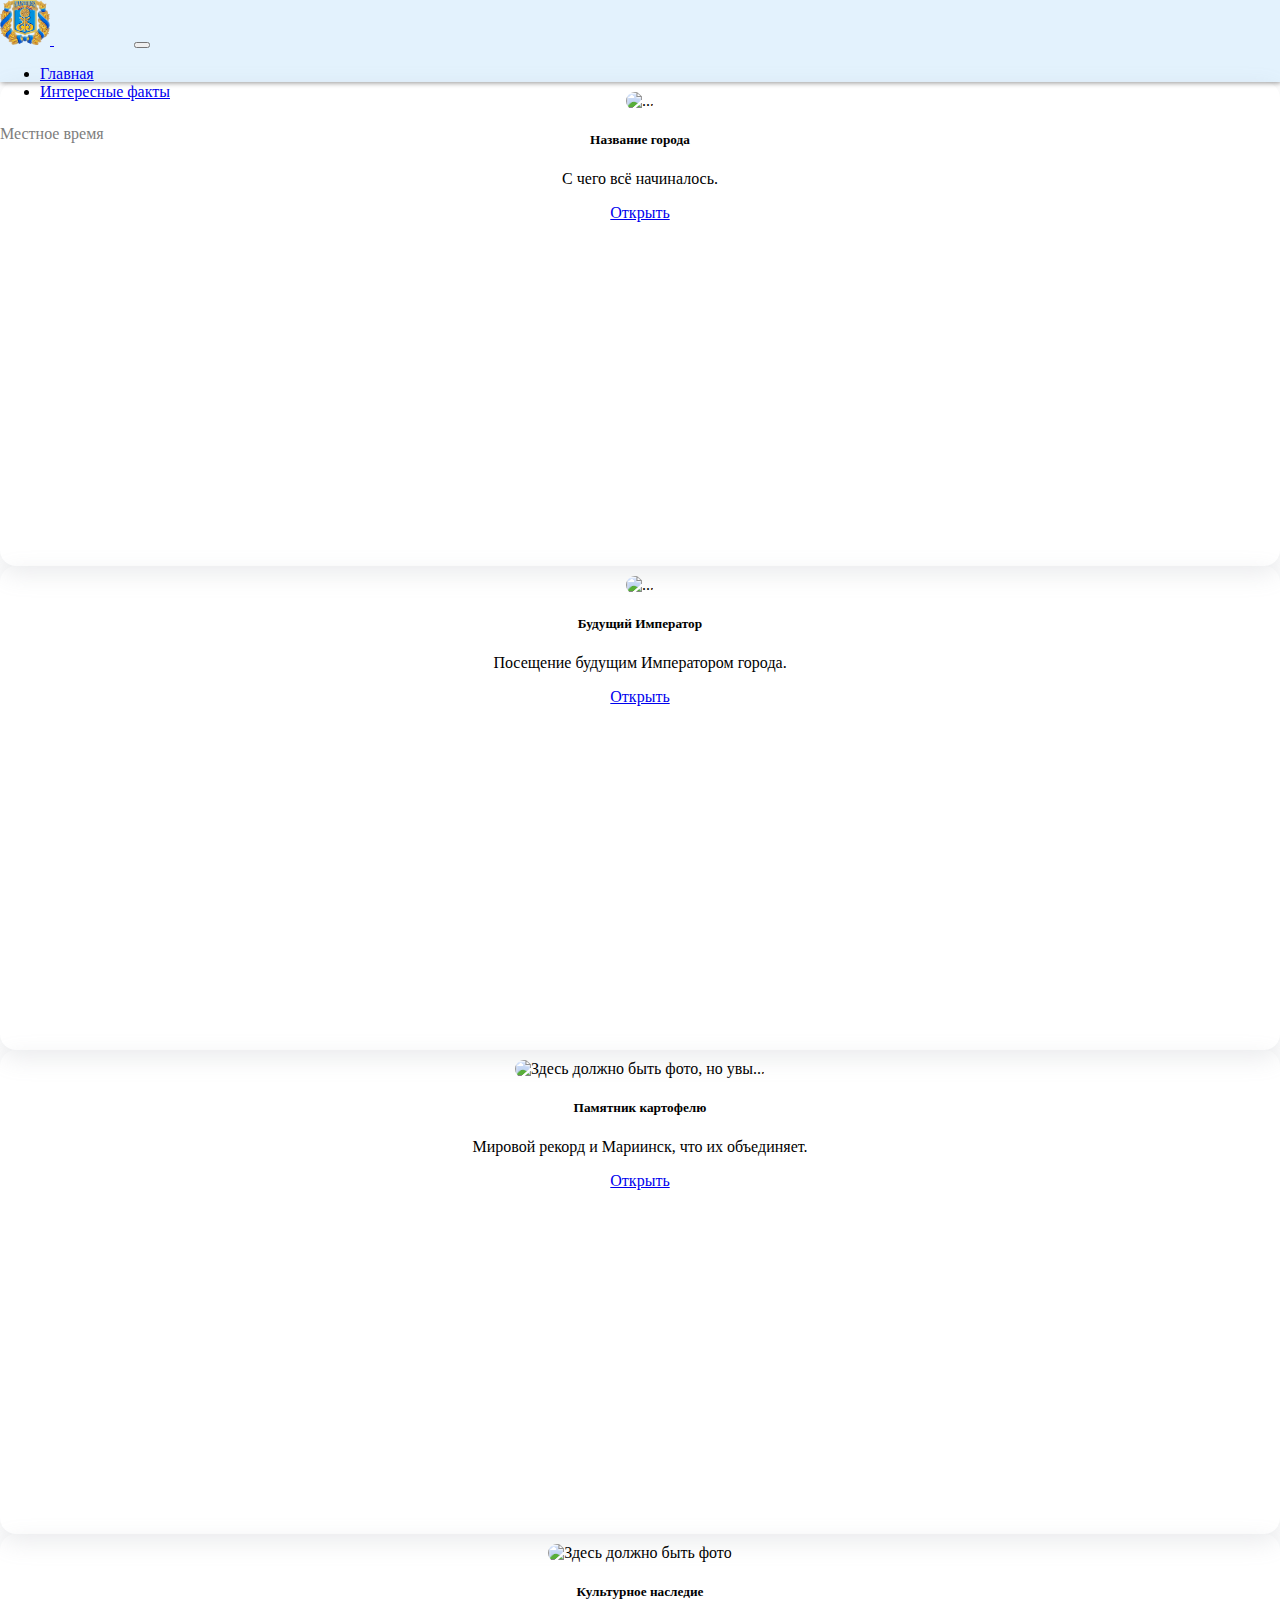
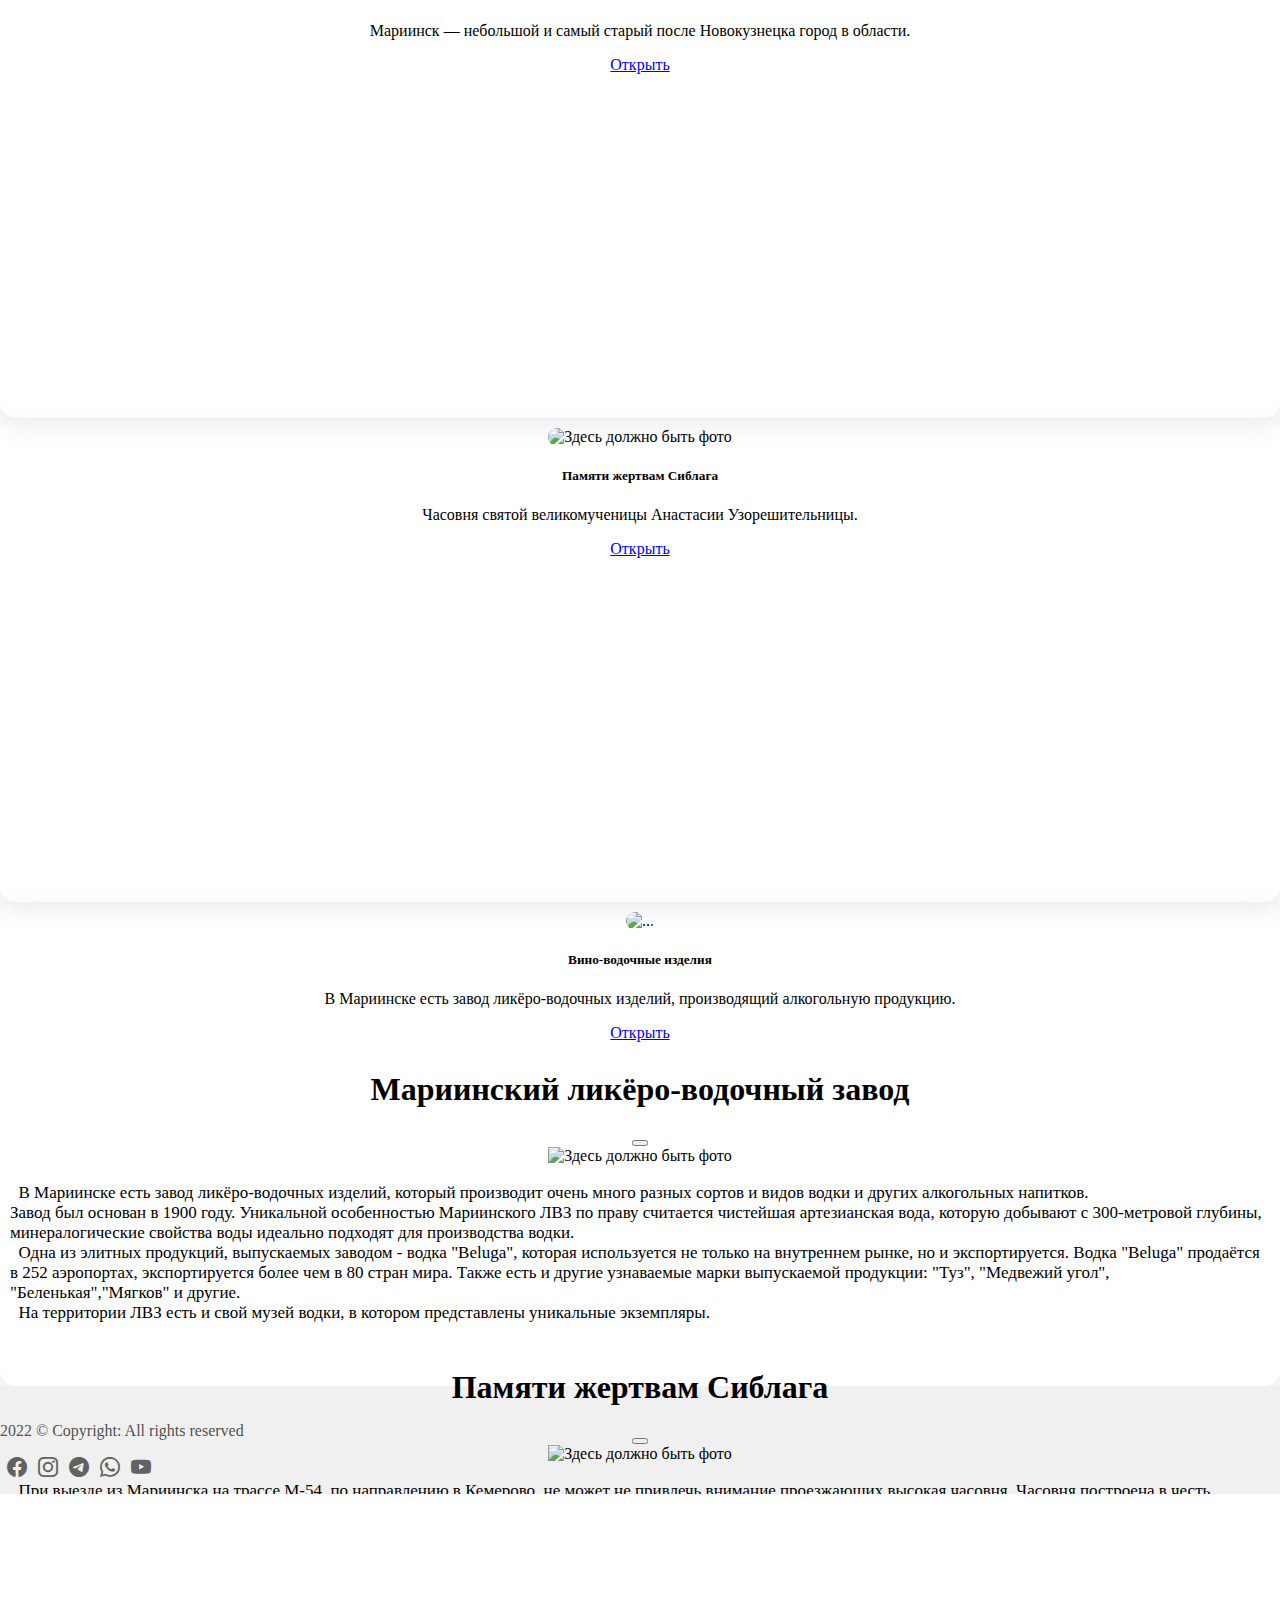
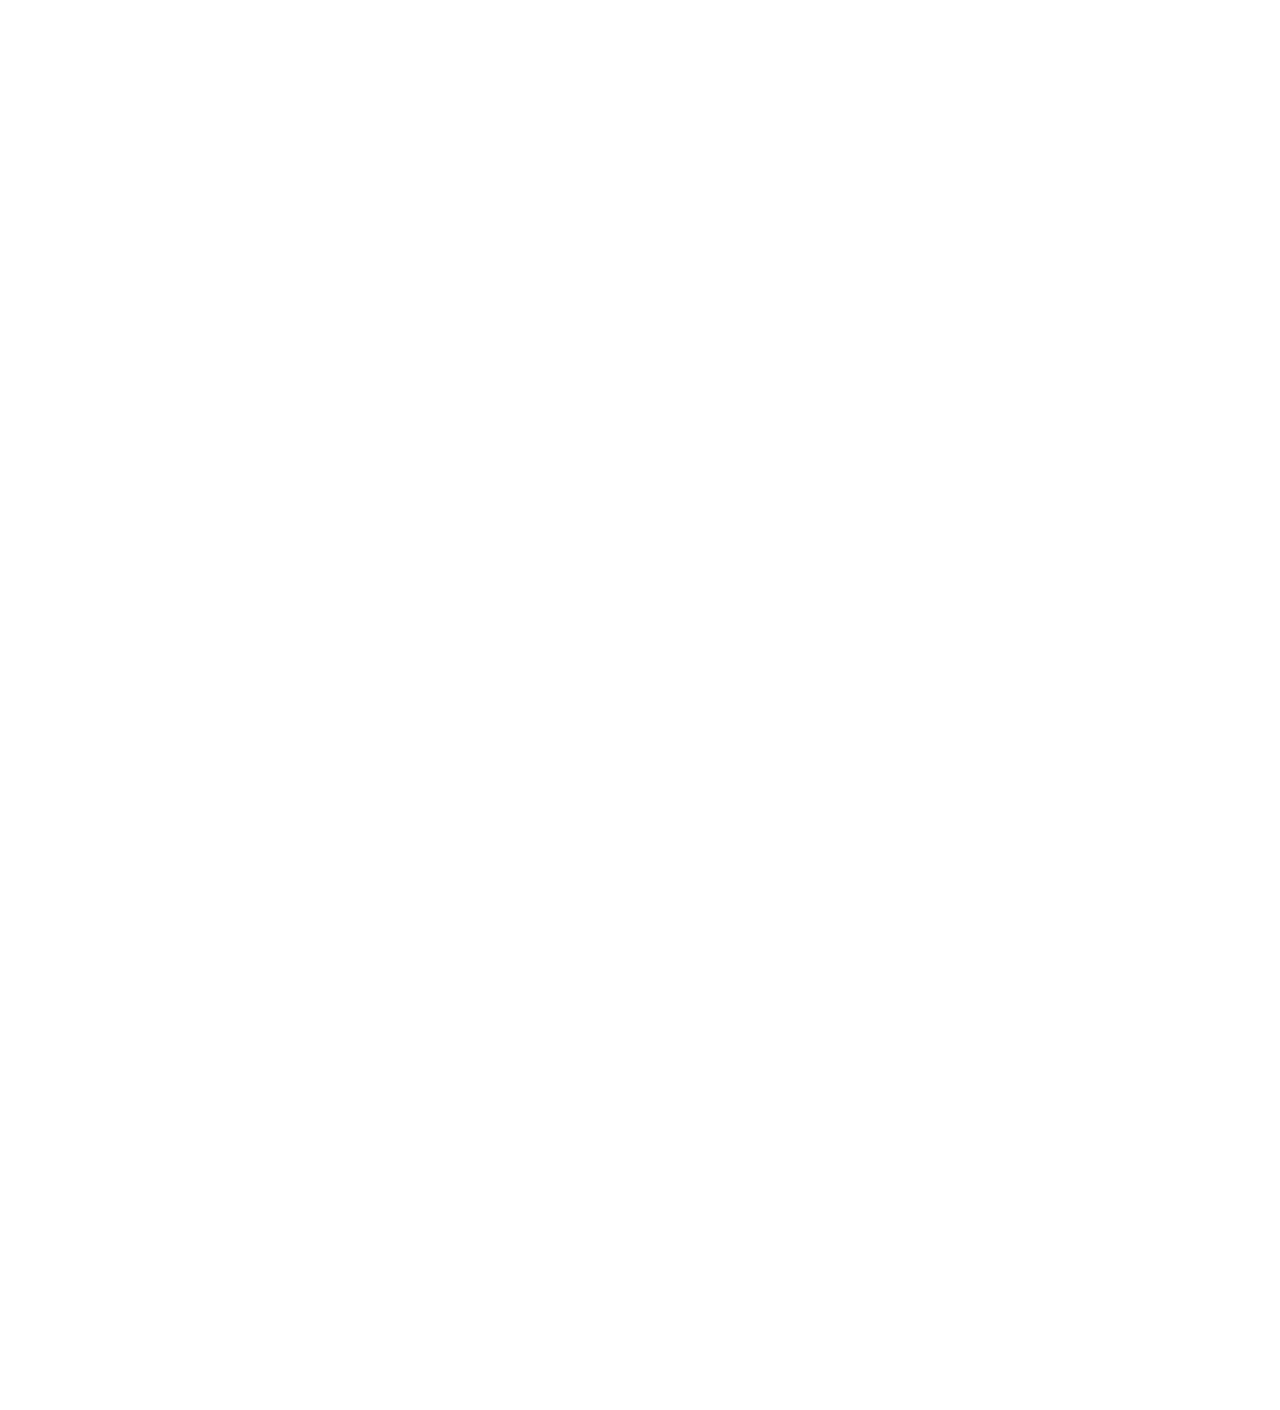
==== commit fca1bdec: "Замена ссылки на фотографию" ====
--- a/fucts.html
+++ b/fucts.html
@@ -50,13 +50,13 @@
       <div class="row row-cols-1 row-cols-md-2 row-cols-lg-3 g-5">
          <div class="col">
             <div class="card" style="height: 29rem">
-               <img src="https://kirovskuiraion.ru/resources/image/14392" height="250" class="card-img-top" alt="...">
+               <img src="https://fotovideoforum.ru/resources/image/thumb/98990" height="250" class="card-img-top" alt="...">
                <div class="card-body">
                   <h5 class="card-title">Название города</h5>
                   <p class="card-text text-center">
-                     С чего всё начиналось...
-                  </p>
-                     <a href="#" class="btn btn-primary" style="margin-top: 48px" data-bs-toggle="modal"
+                     С чего всё начиналось.
+                  </p>
+                  <a href="#" class="btn btn-primary" style="margin-top: 48px" data-bs-toggle="modal"
                      data-bs-target="#exampleModal1">Открыть</a>
                </div>
             </div>
@@ -70,7 +70,7 @@
                   <p class="card-text text-center">
                      Посещение будущим Императором города.
                   </p>
-                     <a href="#" class="btn btn-primary" style="margin-top: 24px" data-bs-toggle="modal"
+                  <a href="#" class="btn btn-primary" style="margin-top: 24px" data-bs-toggle="modal"
                      data-bs-target="#exampleModal2">Открыть</a>
                </div>
             </div>
@@ -82,9 +82,9 @@
                <div class="card-body">
                   <h5 class="card-title">Памятник картофелю</h5>
                   <p class="card-text text-center">
-                     Мировой рекорд и Мариинск, что их объединяет...
-                  </p>
-                     <a href="#" class="btn btn-primary" style="margin-top: 24px" data-bs-toggle="modal"
+                     Мировой рекорд и Мариинск, что их объединяет.
+                  </p>
+                  <a href="#" class="btn btn-primary" style="margin-top: 24px" data-bs-toggle="modal"
                      data-bs-target="#exampleModal3">Открыть</a>
                </div>
             </div>
@@ -96,11 +96,10 @@
                <div class="card-body">
                   <h5 class="card-title">Культурное наследие</h5>
                   <p class="card-text text-center">
-                     Мариинск — небольшой и самый старый после Новокузнецка город 
+                     Мариинск — небольшой и самый старый после Новокузнецка город
                      в области.
                   </p>
-                  <a href="#" class="btn btn-primary" data-bs-toggle="modal"
-                     data-bs-target="#exampleModal4">Открыть</a>
+                  <a href="#" class="btn btn-primary" data-bs-toggle="modal" data-bs-target="#exampleModal4">Открыть</a>
                </div>
             </div>
          </div>
@@ -111,7 +110,7 @@
                <div class="card-body">
                   <h5 class="card-title">Памяти жертвам Сиблага</h5>
                   <p class="card-text text-center">
-                     Часовня святой великомученицы Анастасии Узорешительницы...
+                     Часовня святой великомученицы Анастасии Узорешительницы.
                   </p>
                   <a href="#" class="btn btn-primary" style="margin-top: 24px" data-bs-toggle="modal"
                      data-bs-target="#exampleModal5">Открыть</a>
@@ -124,7 +123,7 @@
                   class="card-img-top" alt="...">
                <div class="card-body">
                   <h5 class="card-title">Вино-водочные изделия</h5>
-                  <p class="card-text">В Мариинске есть завод ликёро-водочных изделий, который производит...</p>
+                  <p class="card-text">В Мариинске есть завод ликёро-водочных изделий, производящий алкогольную продукцию.<div class=""></div></p>
                   <a href="#" class="btn btn-primary" data-bs-toggle="modal" data-bs-target="#exampleModal6">Открыть</a>
 
                   <!-- Модальные окна -->
@@ -143,12 +142,14 @@
                                  src="https://avatars.mds.yandex.net/get-altay/4377463/2a0000018245c6ba2a78cffc7a35d900590a/XXXL"
                                  class="p-2" width="100%" alt="Здесь должно быть фото">
                               <p class="p-3 text-muted">
-                                 &nbsp&nbspВ Мариинске есть завод ликёро-водочных изделий, который производит очень много разных
+                                 &nbsp&nbspВ Мариинске есть завод ликёро-водочных изделий, который производит очень
+                                 много разных
                                  сортов и видов водки и других алкогольных напитков.<br>
                                  Завод был основан в 1900 году. Уникальной особенностью Мариинского ЛВЗ по праву
                                  считается чистейшая артезианская вода, которую добывают с 300-метровой глубины,
                                  минералогические свойства воды идеально подходят для производства водки.<br>
-                                 &nbsp&nbspОдна из элитных продукций, выпускаемых заводом - водка "Beluga", которая используется
+                                 &nbsp&nbspОдна из элитных продукций, выпускаемых заводом - водка "Beluga", которая
+                                 используется
                                  не только на внутреннем рынке, но и экспортируется. Водка "Beluga" продаётся в 252
                                  аэропортах, экспортируется более чем в 80 cтран мира. Также есть и другие узнаваемые
                                  марки выпускаемой продукции: "Туз", "Медвежий угол",
@@ -173,16 +174,18 @@
                                  aria-label="Close"></button>
                            </div>
                            <div class="modal-body">
-                              <img src="https://a.d-cd.net/a88a33u-960.jpg"
-                                 class="p-2" width="100%" alt="Здесь должно быть фото">
-                              <p class="p-3 text-muted">
-                                 &nbsp&nbspПри выезде из Мариинска на трассе М-54, по направлению в Кемерово, не может не привлечь
+                              <img src="https://a.d-cd.net/a88a33u-960.jpg" class="p-2" width="100%"
+                                 alt="Здесь должно быть фото">
+                              <p class="p-3 text-muted">
+                                 &nbsp&nbspПри выезде из Мариинска на трассе М-54, по направлению в Кемерово, не может
+                                 не привлечь
                                  внимание проезжающих высокая часовня.
                                  Часовня построена в честь великомученицы Анастасии Узорешительницы — небесной
                                  покровительницы всех несправедливо осужденных, утешительницы заключенных. Это не
                                  случайно, поскольку находится часовня на территории мемориала, посвященного жертвам
                                  Сиблага.<br>
-                                 &nbsp&nbspМесто для часовни в честь святой Анастасии выбрано в Мариинске — одном из старейших
+                                 &nbsp&nbspМесто для часовни в честь святой Анастасии выбрано в Мариинске — одном из
+                                 старейших
                                  городов Кузбасса, в истории которого есть и трагические страницы. В 19 веке Мариинск
                                  стал местом сибирской ссылки декабристов и вольнодумцев. А во времена существования
                                  Сибирского исправительно-трудового лагеря (1923-1960) через город прошло более 100
@@ -191,10 +194,12 @@
                                  знаменитая певица Лидия Русланова, актер Спартак Мишулин, режиссер Московского театра
                                  для детей «Синяя птица» и жена маршала Тухаческого Наталья Ильинична Сац, узбекский
                                  поэт Усман Насыр, архитектор Петр Дмитриевич Барановский.<br>
-                                 &nbsp&nbspНа территории Мариинского района располагалась также подземная «расстрельная» тюрьма,
+                                 &nbsp&nbspНа территории Мариинского района располагалась также подземная «расстрельная»
+                                 тюрьма,
                                  где содержались военачальники и священнослужители. До сих пор не известно точное число
                                  погибших в этой тюрьме (по неофициальным данным – свыше 40 тыс. человек).<br>
-                                 &nbsp&nbspУчитывая эти печальные страницы истории, областные и городские власти совместно с
+                                 &nbsp&nbspУчитывая эти печальные страницы истории, областные и городские власти
+                                 совместно с
                                  Кемеровской и Новокузнецкой епархией Русской Православной Церкви в 2009 году решили
                                  воздвигнуть часовню на дороге, по которой заключенные направлялись в лагеря.
                               </p>
@@ -215,7 +220,8 @@
                                  aria-label="Close"></button>
                            </div>
                            <div class="modal-body">
-                              <img src="https://regioninfo.su/wp-content/uploads/2021/07/1625625217_580_hudozhestvennaja-shkola-mariinska.png"
+                              <img
+                                 src="https://regioninfo.su/wp-content/uploads/2021/07/1625625217_580_hudozhestvennaja-shkola-mariinska.png"
                                  class="p-2" width="100%" alt="Здесь должно быть фото">
                               <p class="p-3 text-muted">
                                  &nbsp&nbspМариинск является одним из городов Кемеровской области, обладающих мощным
@@ -224,14 +230,20 @@
                                  связана с русскими царями и первыми выстрелами революции. Эта земля хранит в себя
                                  память о первых больших открытиях, и следы тяжелой поступи ссыльных каторжан,
                                  декабристов, репрессированных.<br>
-                                 &nbsp&nbspИстория Мариинска начиналась с Московско-Сибирского тракта. Тракт использовался для
+                                 &nbsp&nbspИстория Мариинска начиналась с Московско-Сибирского тракта. Тракт
+                                 использовался для
                                  перевозки почты, пассажиров, различных грузов.<br>
-                                 &nbsp&nbspОдин из важнейших этапов в развитии города начался с открытием в близлежащей тайге
+                                 &nbsp&nbspОдин из важнейших этапов в развитии города начался с открытием в близлежащей
+                                 тайге
                                  месторождения россыпного и рудного золота. После 1827 года со всей России потянулись в
                                  Сибирь на золотые прииски старатели. С открытием нового месторождения началась «золотая
                                  лихорадка». Через село проходили все хозяйственные операции золотоискателей.<br>
-                                 &nbsp&nbspНа территории Мариинска сохранились памятники деревянной и каменной архитектуры разного возраста. По сей день горожане, и гости города любуются деревянными резными узорами старинного зодчества. В городе находится более 70 памятников архитектуры.<br>
-                                 &nbsp&nbspОгромную роль в градостроительстве и развитии города сыграли купцы. Благодаря их щедрым
+                                 &nbsp&nbspНа территории Мариинска сохранились памятники деревянной и каменной
+                                 архитектуры разного возраста. По сей день горожане, и гости города любуются деревянными
+                                 резными узорами старинного зодчества. В городе находится более 70 памятников
+                                 архитектуры.<br>
+                                 &nbsp&nbspОгромную роль в градостроительстве и развитии города сыграли купцы. Благодаря
+                                 их щедрым
                                  вкладам, в Мариинске была открыта первая на территории современного Кузбасса женская
                                  гимназия. При непосредственном участии местного купечества в Мариинске впервые в
                                  Кузбассе появляются многочисленные общества и комитеты (библиотечное, пожарное,
@@ -242,78 +254,104 @@
                         </div>
                      </div>
                   </div>
-                   <!-- Окно №3               -->
-                   <div class="modal fade" id="exampleModal3" tabindex="-1" aria-labelledby="exampleModalLabel"
-                   aria-hidden="true">
-                   <div class="modal-dialog modal-lg">
-                      <div class="modal-content">
-                         <div class="modal-header">
-                            <h1 class="modal-title fs-5" id="exampleModalLabel">
-                              Памятник картофелю
-                            </h1>
-                            <button type="button" class="btn-close" data-bs-dismiss="modal"
-                               aria-label="Close"></button>
-                         </div>
-                         <div class="modal-body">
-                            <img src="https://agrobook.ru/sites/default/files/u400/3pamyatnik_kartoshke.jpg"
-                               class="p-2" width="100%" alt="Здесь должно быть фото">
-                            <p class="p-3 text-muted">
-                              &nbsp&nbspПамятник картошке находится в маленьком сибирском городке – Мариинске. Выбор города для установки памятника был сделан не случайно, поскольку именно Мариинску принадлежит мировой рекорд по сбору картофеля. Так в 1942 году мариинцами было собрано 1 331 центнер картофеля с 1 га. До этого времени только у американцев был мировой рекорд 1,1 центнер. Даже в настоящее время рекорд не побит. Открытие памятника произошло в 2008 году, ООН именно этот год объявила Международным годом картофеля.<br>
-                              &nbsp&nbspАдминистрацией Мариинского района был объявлен конкурс на лучший проект памятника. Всего было прислано более 50 макетов, выполненных из различных материалов. Победителем стал известный мариинский народный умелец, художник, берестянщик Юрий Михайлов. Памятник сделан из дерева и представляет собой большую в человеческий рост картошку с лопатой в руке. 
-                            </p>
-                         </div>
-                      </div>
-                   </div>
-                </div>
-                 <!-- Окно №2               -->
-                 <div class="modal fade" id="exampleModal2" tabindex="-1" aria-labelledby="exampleModalLabel"
-                 aria-hidden="true">
-                 <div class="modal-dialog modal-lg">
-                    <div class="modal-content">
-                       <div class="modal-header">
-                          <h1 class="modal-title fs-5" id="exampleModalLabel">
-                           Будущий Император
-                          </h1>
-                          <button type="button" class="btn-close" data-bs-dismiss="modal"
-                             aria-label="Close"></button>
-                       </div>
-                       <div class="modal-body">
-                          <img src="https://img-fotki.yandex.ru/get/5310/131321897.2/0_7091e_13cc2240_XXL"
-                             class="p-2" width="100%" alt="Здесь должно быть фото">
-                          <p class="p-3 text-muted">
-                           &nbsp&nbspВ истории Мариинска навсегда вписана страница, которой нет ни у одного города Кузбасса. Здесь побывал спустя 35 лет после наречения этого населённого пункта именем его бабушки Императрицы Марии Александровны, будущий последний Русский Император Николай II.<br>
-                           &nbsp&nbspС 16 на 17 июля 1891 года, в период строительства Транссибирской магистрали в Томской губернии, возвращаясь из кругосветного путешествия в Санкт-Петербург, Мариинск посетил цесаревич Николай Александрович. В честь этого события в городе возвели деревянную памятную арку, через которую прошёл цесаревич.<br>
-                           &nbsp&nbspНо после революции арка была уничтожена.  И вот в 2011 году, к празднованию 155-летнего юбилея города, была построена точная копия царской арки.
-                          </p>
-                       </div>
-                    </div>
-                 </div>
-              </div>
-               <!-- Окно №1               -->
-               <div class="modal fade" id="exampleModal1" tabindex="-1" aria-labelledby="exampleModalLabel"
-               aria-hidden="true">
-               <div class="modal-dialog modal-lg">
-                  <div class="modal-content">
-                     <div class="modal-header">
-                        <h1 class="modal-title fs-5" id="exampleModalLabel">
-                         Название города
-                        </h1>
-                        <button type="button" class="btn-close" data-bs-dismiss="modal"
-                           aria-label="Close"></button>
-                     </div>
-                     <div class="modal-body">
-                        <img src="https://regioninfo.su/wp-content/uploads/2021/07/nash-staryj-milyj-gorod.jpg"
-                           class="p-2" width="100%" alt="Здесь должно быть фото">
-                        <p class="p-3 text-muted">
-                           &nbsp&nbspРусское село Кийское было основано в 1698 году. Оно располагалось на главном почтовом Московском тракте. Населённый пункт получил статус города в 1856 году, но в течение всего следующего года сохранял название «Кийское». В 1857 был переименован в честь императрицы Марии Александровны (1824—1880) — жены Александра II.<br>
-                           &nbsp&nbspПамятник императрице Марии был открыт в Мариинске, в сентябре 2007 года. Инициатива по созданию данного памятника императрице принадлежит Совету общественности при главе Мариинского района.<br>
-                           &nbsp&nbspАвтор памятника – томский скульптор Усов Леонтий, по его замыслу бронзовая скульптура Марии исполнена в парковом стиле. Императрица представлена восседающей на скамейке, а в руках у нее – голубь.<br>
-                           &nbsp&nbspИмператрица Мария – жена Александра II, принимала участие в организации женского образования, а также содействовала открытию епархиальных училищ и женских гимназий. В области благотворительности ее главной заслугой является учреждение Красного Креста. 
-                        </p>
-                     </div>
-                  </div>
-               </div>
-            </div>
+                  <!-- Окно №3               -->
+                  <div class="modal fade" id="exampleModal3" tabindex="-1" aria-labelledby="exampleModalLabel"
+                     aria-hidden="true">
+                     <div class="modal-dialog modal-lg">
+                        <div class="modal-content">
+                           <div class="modal-header">
+                              <h1 class="modal-title fs-5" id="exampleModalLabel">
+                                 Памятник картофелю
+                              </h1>
+                              <button type="button" class="btn-close" data-bs-dismiss="modal"
+                                 aria-label="Close"></button>
+                           </div>
+                           <div class="modal-body">
+                              <img src="https://agrobook.ru/sites/default/files/u400/3pamyatnik_kartoshke.jpg"
+                                 class="p-2" width="100%" alt="Здесь должно быть фото">
+                              <p class="p-3 text-muted">
+                                 &nbsp&nbspПамятник картошке находится в маленьком сибирском городке – Мариинске. Выбор
+                                 города для установки памятника был сделан не случайно, поскольку именно Мариинску
+                                 принадлежит мировой рекорд по сбору картофеля. Так в 1942 году мариинцами было собрано
+                                 1 331 центнер картофеля с 1 га. До этого времени только у американцев был мировой
+                                 рекорд 1,1 центнер. Даже в настоящее время рекорд не побит. Открытие памятника
+                                 произошло в 2008 году, ООН именно этот год объявила Международным годом картофеля.<br>
+                                 &nbsp&nbspАдминистрацией Мариинского района был объявлен конкурс на лучший проект
+                                 памятника. Всего было прислано более 50 макетов, выполненных из различных материалов.
+                                 Победителем стал известный мариинский народный умелец, художник, берестянщик Юрий
+                                 Михайлов. Памятник сделан из дерева и представляет собой большую в человеческий рост
+                                 картошку с лопатой в руке.
+                              </p>
+                           </div>
+                        </div>
+                     </div>
+                  </div>
+                  <!-- Окно №2               -->
+                  <div class="modal fade" id="exampleModal2" tabindex="-1" aria-labelledby="exampleModalLabel"
+                     aria-hidden="true">
+                     <div class="modal-dialog modal-lg">
+                        <div class="modal-content">
+                           <div class="modal-header">
+                              <h1 class="modal-title fs-5" id="exampleModalLabel">
+                                 Будущий Император
+                              </h1>
+                              <button type="button" class="btn-close" data-bs-dismiss="modal"
+                                 aria-label="Close"></button>
+                           </div>
+                           <div class="modal-body">
+                              <img src="https://img-fotki.yandex.ru/get/5310/131321897.2/0_7091e_13cc2240_XXL"
+                                 class="p-2" width="100%" alt="Здесь должно быть фото">
+                              <p class="p-3 text-muted">
+                                 &nbsp&nbspВ истории Мариинска навсегда вписана страница, которой нет ни у одного города
+                                 Кузбасса. Здесь побывал спустя 35 лет после наречения этого населённого пункта именем
+                                 его бабушки Императрицы Марии Александровны, будущий последний Русский Император
+                                 Николай II.<br>
+                                 &nbsp&nbspС 16 на 17 июля 1891 года, в период строительства Транссибирской магистрали в
+                                 Томской губернии, возвращаясь из кругосветного путешествия в Санкт-Петербург, Мариинск
+                                 посетил цесаревич Николай Александрович. В честь этого события в городе возвели
+                                 деревянную памятную арку, через которую прошёл цесаревич.<br>
+                                 &nbsp&nbspНо после революции арка была уничтожена. И вот в 2011 году, к празднованию
+                                 155-летнего юбилея города, была построена точная копия царской арки.
+                              </p>
+                           </div>
+                        </div>
+                     </div>
+                  </div>
+                  <!-- Окно №1               -->
+                  <div class="modal fade" id="exampleModal1" tabindex="-1" aria-labelledby="exampleModalLabel"
+                     aria-hidden="true">
+                     <div class="modal-dialog modal-lg">
+                        <div class="modal-content">
+                           <div class="modal-header">
+                              <h1 class="modal-title fs-5" id="exampleModalLabel">
+                                 Название города
+                              </h1>
+                              <button type="button" class="btn-close" data-bs-dismiss="modal"
+                                 aria-label="Close"></button>
+                           </div>
+                           <div class="modal-body">
+                              <img src="https://regioninfo.su/wp-content/uploads/2021/07/nash-staryj-milyj-gorod.jpg"
+                                 class="p-2" width="100%" alt="Здесь должно быть фото">
+                              <p class="p-3 text-muted">
+                                 &nbsp&nbspРусское село Кийское было основано в 1698 году. Оно располагалось на главном
+                                 почтовом Московском тракте. Населённый пункт получил статус города в 1856 году, но в
+                                 течение всего следующего года сохранял название «Кийское». В 1857 был переименован в
+                                 честь императрицы Марии Александровны (1824—1880) — жены Александра II.<br>
+                                 &nbsp&nbspПамятник императрице Марии был открыт в Мариинске, в сентябре 2007 года.
+                                 Инициатива по созданию данного памятника императрице принадлежит Совету общественности
+                                 при главе Мариинского района.<br>
+                                 &nbsp&nbspАвтор памятника – томский скульптор Усов Леонтий, по его замыслу бронзовая
+                                 скульптура Марии исполнена в парковом стиле. Императрица представлена восседающей на
+                                 скамейке, а в руках у нее – голубь.<br>
+                                 &nbsp&nbspИмператрица Мария – жена Александра II, принимала участие в организации
+                                 женского образования, а также содействовала открытию епархиальных училищ и женских
+                                 гимназий. В области благотворительности ее главной заслугой является учреждение
+                                 Красного Креста.
+                              </p>
+                           </div>
+                        </div>
+                     </div>
+                  </div>
                </div>
             </div>
          </div>
@@ -321,7 +359,7 @@
    </div>
    <footer>
       <div class="container">
-            <div class="d-flex justify-content-between">
+         <div class="d-flex justify-content-between">
             <div class="footer-left">
                <p>2022 © Copyright: All rights reserved</p>
             </div>
--- a/style.css
+++ b/style.css
@@ -1,21 +1,19 @@
 /* Убирает прокрутку по горизонтале, для мобильной версии */
-html, body {
+html,
+body {
   overflow-x: hidden;
   margin: 0;
 }
 
-.rounded-img {
-  width: 75%;
-  border-radius: 8%;
-  box-shadow: 5px 5px 10px rgba(0, 0, 0, 0.5);
-  padding: 0.2em;
-  margin-bottom: 1em;
-}
 
 .navbar {
   background-color: #e3f2fd;
   box-shadow: 1px 1px 5px rgb(151, 151, 151);
-  height: 70px;
+  height: 82px;
+}
+
+.navbar-brand {
+  margin-right: 80px;
 }
 
 .my-carousel {
@@ -24,13 +22,20 @@
 
 .my-carousel .carousel-item {
   display: flex;
-  max-height: 520px;
+  height: 525px;
 }
 
 .my-carousel .carousel-item img {
   object-fit: cover;
 }
 
+.carousel-control-prev-icon {
+  background-image: url("data:image/svg+xml;charset=utf8,%3Csvg xmlns='http://www.w3.org/2000/svg' fill='%23CCFFFF' viewBox='0 0 8 8'%3E%3Cpath d='M5.25 0l-4 4 4 4 1.5-1.5-2.5-2.5 2.5-2.5-1.5-1.5z'/%3E%3C/svg%3E") !important;
+ }
+ 
+.carousel-control-next-icon {
+  background-image: url("data:image/svg+xml;charset=utf8,%3Csvg xmlns='http://www.w3.org/2000/svg' fill='%23CCFFFF' viewBox='0 0 8 8'%3E%3Cpath d='M2.75 0l-1.5 1.5 2.5 2.5-2.5 2.5 1.5 1.5 4-4-4-4z'/%3E%3C/svg%3E") !important;
+ }
 
 .fw-light {
   text-align: center;
@@ -39,53 +44,48 @@
   text-shadow: 3px 5px 6px rgb(63, 63, 63);
 }
 
- .lead {
+.lead {
   margin-top: 25px;
   font-size: 28px;
   text-align: center;
- } 
-
- .btn_1 {
+}
+
+.btn_1 {
   font-size: 18px;
   margin-top: 50px;
-  width: 170px;
-  padding: 5px ;
+  width: 250px;
+  padding: 5px;
   margin-top: 60px;
   margin-bottom: 0;
   margin-left: auto;
   margin-right: auto;
   display: block;
- }
-
-
-.rounded-img:hover {
-  transform: scale(1.15);
-  transition: 0.7s;
 }
 
 .card {
   border-radius: 1em;
   text-align: center;
   padding: 10px;
-}
+  box-shadow: rgba(149, 157, 165, 0.2) 0px 8px 24px;
+}
+
 
 .card:hover {
   background-color: rgba(0, 0, 0, 0.1);
-  box-shadow: 0px 14px 28px rgba(0, 0, 0, 0.25), 0px 10px 10px rgba(0, 0, 0, 0.22); 
-  
-} 
+  box-shadow: 0px 14px 28px rgba(0, 0, 0, 0.25),
+    0px 10px 10px rgba(0, 0, 0, 0.22);
+}
 
 .card-img-top {
   border-radius: 1em;
 }
 
 .features_border {
-  width: 90%;
   margin-top: 70px;
   margin-bottom: 70px;
-  margin-left: 65px;
+  margin-left: 3rem;
+  margin-right: 3rem;
   border: 1px solid #e7e7e7;
- 
 }
 
 footer {
@@ -109,7 +109,7 @@
 }
 
 .footer-right a:hover {
-  color:rgb(30, 26, 255);
+  color: rgb(30, 26, 255);
 }
 
 .modal-body {
@@ -124,7 +124,7 @@
 }
 
 .card-text {
-  text-align: center ;
+  text-align: center;
 }
 
 .p-3 {
@@ -135,16 +135,18 @@
 
 .btn:hover {
   transform: scale(1.05);
-  box-shadow: 0px 14px 28px rgba(0, 0, 0, 0.25), 0px 10px 10px rgba(0, 0, 0, 0.22);
+  box-shadow: 0px 14px 28px rgba(0, 0, 0, 0.25),
+    0px 10px 10px rgba(0, 0, 0, 0.22);
 }
 
 .modal-header {
   flex-direction: column-reverse;
-  padding-top:  7px;
+  padding-top: 7px;
 }
 
 .clock_div {
   color: rgb(125, 125, 125);
+  padding: 8px 0;
 }
 
 #clock {
@@ -166,6 +168,7 @@
   background-size: cover;
   background-position: center;
   margin-left: 10px;
+  box-shadow: inset 0px -10px 10px 6px rgb(255, 255, 255);
 }
 
 .promo_right {
@@ -173,6 +176,7 @@
   height: auto;
   background-color: #f1f8fd;
   margin-right: 10px;
+  box-shadow: inset 0px -10px 10px 6px rgb(255, 255, 255);
 }
 
 .promo_text h4 {
@@ -187,62 +191,66 @@
   font-weight: 500;
 }
 
-
 @media screen and (max-width: 650px) {
+  .my-carousel .carousel-item {
+    height: 260px;
+  }
+
   .modal.show .modal-dialog {
-  margin-top: 60px;
-}
-
-.footer-right {
-  display: flex;
-  flex-wrap: wrap;
-  flex-basis: 30%;
-  justify-content: flex-end;
-  margin-right: 10px; 
-}
-
-.content {
-  height: 60vh;
-}
-} 
+    margin-top: 60px;
+  }
+
+  .footer-right {
+    display: flex;
+    flex-wrap: wrap;
+    flex-basis: 30%;
+    justify-content: flex-end;
+    margin-right: 10px;
+  }
+
+  .content {
+    height: 60vh;
+  }
+}
+
 
 @media screen and (max-width: 990px) {
   .navbar {
-    height: auto;
+    height: auto; 
+    padding-top: 15px;
+    padding-bottom: 15px;
   }
 }
 
 @media screen and (max-width: 760px) {
-
   .lead {
-    padding-left: 4px;
-    padding-right: 4px;
+    padding-left: 9px;
+    padding-right: 9px;
   }
 
   .features_border {
-    margin-left: 20px;
-  }
+    margin-left: 2rem;
+    margin-right: 2rem;
+  }
+
 
   .promo {
     flex-direction: column;
   }
 
   .promo_image {
-    width: 100%;
+    width: auto;
     height: 500px;
-    margin: 0;
+    margin-left: 4px;
+    margin-right: 4px;
+    box-shadow: none;
   }
 
   .promo_right {
-    width: 100%;
+    width: auto;
     padding-top: 10px;
-  }
-}
-  
-
-
-
-
-
-
-
+    margin-left: 4px;
+    margin-right: 4px;
+    box-shadow: none;
+  }
+}
